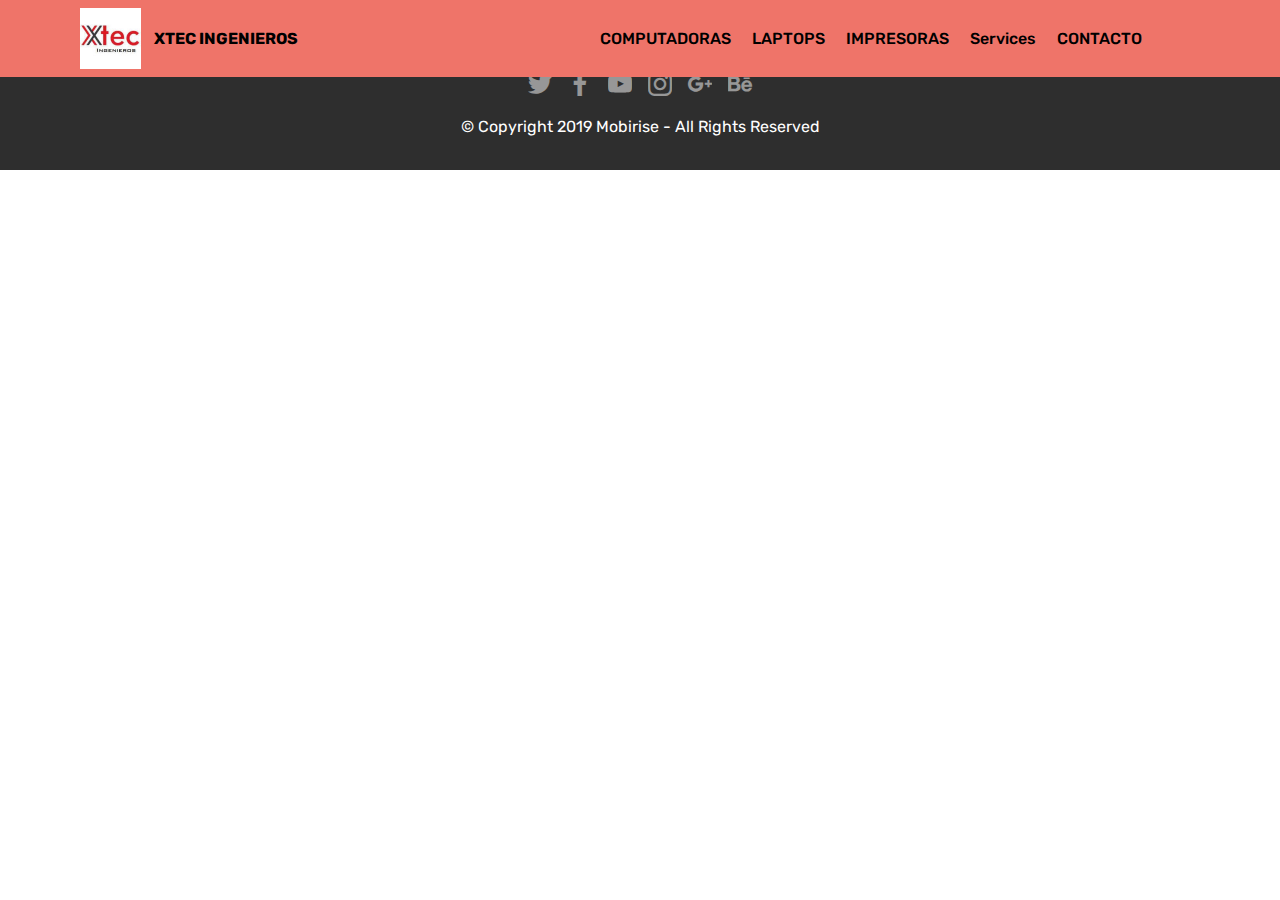
==== computadoras.html @ 7f94a7c6 "create github pages" ====
<!DOCTYPE html>
<html  >
<head>
  <!-- Site made with Mobirise Website Builder v4.10.1, https://mobirise.com -->
  <meta charset="UTF-8">
  <meta http-equiv="X-UA-Compatible" content="IE=edge">
  <meta name="generator" content="Mobirise v4.10.1, mobirise.com">
  <meta name="viewport" content="width=device-width, initial-scale=1, minimum-scale=1">
  <link rel="shortcut icon" href="assets/images/logo-122x122.jpg" type="image/x-icon">
  <meta name="description" content="">
  
  <title>computadoras</title>
  <link rel="stylesheet" href="assets/web/assets/mobirise-icons/mobirise-icons.css">
  <link rel="stylesheet" href="assets/tether/tether.min.css">
  <link rel="stylesheet" href="assets/bootstrap/css/bootstrap.min.css">
  <link rel="stylesheet" href="assets/bootstrap/css/bootstrap-grid.min.css">
  <link rel="stylesheet" href="assets/bootstrap/css/bootstrap-reboot.min.css">
  <link rel="stylesheet" href="assets/dropdown/css/style.css">
  <link rel="stylesheet" href="assets/socicon/css/styles.css">
  <link rel="stylesheet" href="assets/theme/css/style.css">
  <link rel="stylesheet" href="assets/mobirise/css/mbr-additional.css" type="text/css">
  
  
  
</head>
<body>
  <section class="menu cid-rCsMlyAyC5" once="menu" id="menu2-1j">

    

    <nav class="navbar navbar-expand beta-menu navbar-dropdown align-items-center navbar-fixed-top navbar-toggleable-sm">
        <button class="navbar-toggler navbar-toggler-right" type="button" data-toggle="collapse" data-target="#navbarSupportedContent" aria-controls="navbarSupportedContent" aria-expanded="false" aria-label="Toggle navigation">
            <div class="hamburger">
                <span></span>
                <span></span>
                <span></span>
                <span></span>
            </div>
        </button>
        <div class="menu-logo">
            <div class="navbar-brand">
                <span class="navbar-logo">
                    <a href="https://mobirise.co">
                        <img src="assets/images/logo-122x122.jpg" alt="Mobirise" title="" style="height: 3.8rem;">
                    </a>
                </span>
                <span class="navbar-caption-wrap"><a class="navbar-caption text-black display-4" href="https://mobirise.co">XTEC INGENIEROS</a></span>
            </div>
        </div>
        <div class="collapse navbar-collapse" id="navbarSupportedContent">
            <ul class="navbar-nav nav-dropdown nav-right" data-app-modern-menu="true"><li class="nav-item">
                    <a class="nav-link link text-black display-4" href="https://mobirise.co">COMPUTADORAS</a>
                </li><li class="nav-item"><a class="nav-link link text-black display-4" href="https://mobirise.co">LAPTOPS</a></li><li class="nav-item"><a class="nav-link link text-black display-4" href="https://mobirise.co">IMPRESORAS</a></li><li class="nav-item"><a class="nav-link link text-black display-4" href="https://mobirise.co">
                        Services
                    </a></li>
                <li class="nav-item">
                    <a class="nav-link link text-black display-4" href="https://mobirise.co">CONTACTO &nbsp; &nbsp; &nbsp; &nbsp; &nbsp; &nbsp;</a>
                </li></ul>
            
        </div>
    </nav>
</section>

<section class="engine"><a href="https://mobirise.info/z">best free css templates</a></section><section once="footers" class="cid-rCsZf7tpDG" id="footer7-1k">

    

    

    <div class="container">
        <div class="media-container-row align-center mbr-white">
            <div class="row row-links">
                <ul class="foot-menu">
                    
                    
                    
                    
                    
                <li class="foot-menu-item mbr-fonts-style display-7">
                        <a class="text-white mbr-bold" href="#" target="_blank">About us</a>
                    </li><li class="foot-menu-item mbr-fonts-style display-7">
                        <a class="text-white mbr-bold" href="#" target="_blank">Services</a>
                    </li><li class="foot-menu-item mbr-fonts-style display-7">
                        <a class="text-white mbr-bold" href="#" target="_blank">Get In Touch</a>
                    </li><li class="foot-menu-item mbr-fonts-style display-7">
                        <a class="text-white mbr-bold" href="#" target="_blank">Careers</a>
                    </li><li class="foot-menu-item mbr-fonts-style display-7">
                        <a class="text-white mbr-bold" href="#" target="_blank">Work</a>
                    </li></ul>
            </div>
            <div class="row social-row">
                <div class="social-list align-right pb-2">
                    
                    
                    
                    
                    
                    
                <div class="soc-item">
                        <a href="https://twitter.com/mobirise" target="_blank">
                            <span class="socicon-twitter socicon mbr-iconfont mbr-iconfont-social"></span>
                        </a>
                    </div><div class="soc-item">
                        <a href="https://www.facebook.com/pages/Mobirise/1616226671953247" target="_blank">
                            <span class="socicon-facebook socicon mbr-iconfont mbr-iconfont-social"></span>
                        </a>
                    </div><div class="soc-item">
                        <a href="https://www.youtube.com/c/mobirise" target="_blank">
                            <span class="socicon-youtube socicon mbr-iconfont mbr-iconfont-social"></span>
                        </a>
                    </div><div class="soc-item">
                        <a href="https://instagram.com/mobirise" target="_blank">
                            <span class="socicon-instagram socicon mbr-iconfont mbr-iconfont-social"></span>
                        </a>
                    </div><div class="soc-item">
                        <a href="https://plus.google.com/u/0/+Mobirise" target="_blank">
                            <span class="socicon-googleplus socicon mbr-iconfont mbr-iconfont-social"></span>
                        </a>
                    </div><div class="soc-item">
                        <a href="https://www.behance.net/Mobirise" target="_blank">
                            <span class="socicon-behance socicon mbr-iconfont mbr-iconfont-social"></span>
                        </a>
                    </div></div>
            </div>
            <div class="row row-copirayt">
                <p class="mbr-text mb-0 mbr-fonts-style mbr-white align-center display-7">
                    © Copyright 2019 Mobirise - All Rights Reserved
                </p>
            </div>
        </div>
    </div>
</section>


  <script src="assets/web/assets/jquery/jquery.min.js"></script>
  <script src="assets/popper/popper.min.js"></script>
  <script src="assets/tether/tether.min.js"></script>
  <script src="assets/bootstrap/js/bootstrap.min.js"></script>
  <script src="assets/smoothscroll/smooth-scroll.js"></script>
  <script src="assets/dropdown/js/script.min.js"></script>
  <script src="assets/touchswipe/jquery.touch-swipe.min.js"></script>
  <script src="assets/theme/js/script.js"></script>
  
  
</body>
</html>
---- assets/web/assets/mobirise-icons/mobirise-icons.css ----
@font-face {
  font-family: 'MobiriseIcons';
  src:  url('mobirise-icons.eot?spat4u');
  src:  url('mobirise-icons.eot?spat4u#iefix') format('embedded-opentype'),
    url('mobirise-icons.ttf?spat4u') format('truetype'),
    url('mobirise-icons.woff?spat4u') format('woff'),
    url('mobirise-icons.svg?spat4u#MobiriseIcons') format('svg');
  font-weight: normal;
  font-style: normal;
}

[class^="mbri-"], [class*=" mbri-"] {
  /* use !important to prevent issues with browser extensions that change fonts */
  font-family: MobiriseIcons !important;
  speak: none;
  font-style: normal;
  font-weight: normal;
  font-variant: normal;
  text-transform: none;
  line-height: 1;

  /* Better Font Rendering =========== */
  -webkit-font-smoothing: antialiased;
  -moz-osx-font-smoothing: grayscale;
}

.mbri-add-submenu:before {
  content: "\e900";
}
.mbri-alert:before {
  content: "\e901";
}
.mbri-align-center:before {
  content: "\e902";
}
.mbri-align-justify:before {
  content: "\e903";
}
.mbri-align-left:before {
  content: "\e904";
}
.mbri-align-right:before {
  content: "\e905";
}
.mbri-android:before {
  content: "\e906";
}
.mbri-apple:before {
  content: "\e907";
}
.mbri-arrow-down:before {
  content: "\e908";
}
.mbri-arrow-next:before {
  content: "\e909";
}
.mbri-arrow-prev:before {
  content: "\e90a";
}
.mbri-arrow-up:before {
  content: "\e90b";
}
.mbri-bold:before {
  content: "\e90c";
}
.mbri-bookmark:before {
  content: "\e90d";
}
.mbri-bootstrap:before {
  content: "\e90e";
}
.mbri-briefcase:before {
  content: "\e90f";
}
.mbri-browse:before {
  content: "\e910";
}
.mbri-bulleted-list:before {
  content: "\e911";
}
.mbri-calendar:before {
  content: "\e912";
}
.mbri-camera:before {
  content: "\e913";
}
.mbri-cart-add:before {
  content: "\e914";
}
.mbri-cart-full:before {
  content: "\e915";
}
.mbri-cash:before {
  content: "\e916";
}
.mbri-change-style:before {
  content: "\e917";
}
.mbri-chat:before {
  content: "\e918";
}
.mbri-clock:before {
  content: "\e919";
}
.mbri-close:before {
  content: "\e91a";
}
.mbri-cloud:before {
  content: "\e91b";
}
.mbri-code:before {
  content: "\e91c";
}
.mbri-contact-form:before {
  content: "\e91d";
}
.mbri-credit-card:before {
  content: "\e91e";
}
.mbri-cursor-click:before {
  content: "\e91f";
}
.mbri-cust-feedback:before {
  content: "\e920";
}
.mbri-database:before {
  content: "\e921";
}
.mbri-delivery:before {
  content: "\e922";
}
.mbri-desktop:before {
  content: "\e923";
}
.mbri-devices:before {
  content: "\e924";
}
.mbri-down:before {
  content: "\e925";
}
.mbri-download:before {
  content: "\e989";
}
.mbri-drag-n-drop:before {
  content: "\e927";
}
.mbri-drag-n-drop2:before {
  content: "\e928";
}
.mbri-edit:before {
  content: "\e929";
}
.mbri-edit2:before {
  content: "\e92a";
}
.mbri-error:before {
  content: "\e92b";
}
.mbri-extension:before {
  content: "\e92c";
}
.mbri-features:before {
  content: "\e92d";
}
.mbri-file:before {
  content: "\e92e";
}
.mbri-flag:before {
  content: "\e92f";
}
.mbri-folder:before {
  content: "\e930";
}
.mbri-gift:before {
  content: "\e931";
}
.mbri-github:before {
  content: "\e932";
}
.mbri-globe:before {
  content: "\e933";
}
.mbri-globe-2:before {
  content: "\e934";
}
.mbri-growing-chart:before {
  content: "\e935";
}
.mbri-hearth:before {
  content: "\e936";
}
.mbri-help:before {
  content: "\e937";
}
.mbri-home:before {
  content: "\e938";
}
.mbri-hot-cup:before {
  content: "\e939";
}
.mbri-idea:before {
  content: "\e93a";
}
.mbri-image-gallery:before {
  content: "\e93b";
}
.mbri-image-slider:before {
  content: "\e93c";
}
.mbri-info:before {
  content: "\e93d";
}
.mbri-italic:before {
  content: "\e93e";
}
.mbri-key:before {
  content: "\e93f";
}
.mbri-laptop:before {
  content: "\e940";
}
.mbri-layers:before {
  content: "\e941";
}
.mbri-left-right:before {
  content: "\e942";
}
.mbri-left:before {
  content: "\e943";
}
.mbri-letter:before {
  content: "\e944";
}
.mbri-like:before {
  content: "\e945";
}
.mbri-link:before {
  content: "\e946";
}
.mbri-lock:before {
  content: "\e947";
}
.mbri-login:before {
  content: "\e948";
}
.mbri-logout:before {
  content: "\e949";
}
.mbri-magic-stick:before {
  content: "\e94a";
}
.mbri-map-pin:before {
  content: "\e94b";
}
.mbri-menu:before {
  content: "\e94c";
}
.mbri-mobile:before {
  content: "\e94d";
}
.mbri-mobile2:before {
  content: "\e94e";
}
.mbri-mobirise:before {
  content: "\e94f";
}
.mbri-more-horizontal:before {
  content: "\e950";
}
.mbri-more-vertical:before {
  content: "\e951";
}
.mbri-music:before {
  content: "\e952";
}
.mbri-new-file:before {
  content: "\e953";
}
.mbri-numbered-list:before {
  content: "\e954";
}
.mbri-opened-folder:before {
  content: "\e955";
}
.mbri-pages:before {
  content: "\e956";
}
.mbri-paper-plane:before {
  content: "\e957";
}
.mbri-paperclip:before {
  content: "\e958";
}
.mbri-photo:before {
  content: "\e959";
}
.mbri-photos:before {
  content: "\e95a";
}
.mbri-pin:before {
  content: "\e95b";
}
.mbri-play:before {
  content: "\e95c";
}
.mbri-plus:before {
  content: "\e95d";
}
.mbri-preview:before {
  content: "\e95e";
}
.mbri-print:before {
  content: "\e95f";
}
.mbri-protect:before {
  content: "\e960";
}
.mbri-question:before {
  content: "\e961";
}
.mbri-quote-left:before {
  content: "\e962";
}
.mbri-quote-right:before {
  content: "\e963";
}
.mbri-refresh:before {
  content: "\e964";
}
.mbri-responsive:before {
  content: "\e965";
}
.mbri-right:before {
  content: "\e966";
}
.mbri-rocket:before {
  content: "\e967";
}
.mbri-sad-face:before {
  content: "\e968";
}
.mbri-sale:before {
  content: "\e969";
}
.mbri-save:before {
  content: "\e96a";
}
.mbri-search:before {
  content: "\e96b";
}
.mbri-setting:before {
  content: "\e96c";
}
.mbri-setting2:before {
  content: "\e96d";
}
.mbri-setting3:before {
  content: "\e96e";
}
.mbri-share:before {
  content: "\e96f";
}
.mbri-shopping-bag:before {
  content: "\e970";
}
.mbri-shopping-basket:before {
  content: "\e971";
}
.mbri-shopping-cart:before {
  content: "\e972";
}
.mbri-sites:before {
  content: "\e973";
}
.mbri-smile-face:before {
  content: "\e974";
}
.mbri-speed:before {
  content: "\e975";
}
.mbri-star:before {
  content: "\e976";
}
.mbri-success:before {
  content: "\e977";
}
.mbri-sun:before {
  content: "\e978";
}
.mbri-sun2:before {
  content: "\e979";
}
.mbri-tablet:before {
  content: "\e97a";
}
.mbri-tablet-vertical:before {
  content: "\e97b";
}
.mbri-target:before {
  content: "\e97c";
}
.mbri-timer:before {
  content: "\e97d";
}
.mbri-to-ftp:before {
  content: "\e97e";
}
.mbri-to-local-drive:before {
  content: "\e97f";
}
.mbri-touch-swipe:before {
  content: "\e980";
}
.mbri-touch:before {
  content: "\e981";
}
.mbri-trash:before {
  content: "\e982";
}
.mbri-underline:before {
  content: "\e983";
}
.mbri-unlink:before {
  content: "\e984";
}
.mbri-unlock:before {
  content: "\e985";
}
.mbri-up-down:before {
  content: "\e986";
}
.mbri-up:before {
  content: "\e987";
}
.mbri-update:before {
  content: "\e988";
}
.mbri-upload:before {
 content: "\e926"; 
}
.mbri-user:before {
  content: "\e98a";
}
.mbri-user2:before {
  content: "\e98b";
}
.mbri-users:before {
  content: "\e98c";
}
.mbri-video:before {
  content: "\e98d";
}
.mbri-video-play:before {
  content: "\e98e";
}
.mbri-watch:before {
  content: "\e98f";
}
.mbri-website-theme:before {
  content: "\e990";
}
.mbri-wifi:before {
  content: "\e991";
}
.mbri-windows:before {
  content: "\e992";
}
.mbri-zoom-out:before {
  content: "\e993";
}
.mbri-redo:before {
  content: "\e994";
}
.mbri-undo:before {
  content: "\e995";
}
---- assets/dropdown/css/style.css ----
.navbar-dropdown {
  left: 0;
  padding: 0;
  position: absolute;
  right: 0;
  top: 0;
  transition: all 0.45s ease;
  z-index: 1030;
  background: #282828; }
  .navbar-dropdown .navbar-logo {
    margin-right: 0.8rem;
    transition: margin 0.3s ease-in-out;
    vertical-align: middle; }
    .navbar-dropdown .navbar-logo img {
      height: 3.125rem;
      transition: all 0.3s ease-in-out; }
    .navbar-dropdown .navbar-logo.mbr-iconfont {
      font-size: 3.125rem;
      line-height: 3.125rem; }
  .navbar-dropdown .navbar-caption {
    font-weight: 700;
    white-space: normal;
    vertical-align: -4px;
    line-height: 3.125rem !important; }
    .navbar-dropdown .navbar-caption, .navbar-dropdown .navbar-caption:hover {
      color: inherit;
      text-decoration: none; }
  .navbar-dropdown .mbr-iconfont + .navbar-caption {
    vertical-align: -1px; }
  .navbar-dropdown.navbar-fixed-top {
    position: fixed; }
  .navbar-dropdown .navbar-brand span {
    vertical-align: -4px; }
  .navbar-dropdown.bg-color.transparent {
    background: none; }
  .navbar-dropdown.navbar-short .navbar-brand {
    padding: 0.625rem 0; }
    .navbar-dropdown.navbar-short .navbar-brand span {
      vertical-align: -1px; }
  .navbar-dropdown.navbar-short .navbar-caption {
    line-height: 2.375rem !important;
    vertical-align: -2px; }
  .navbar-dropdown.navbar-short .navbar-logo {
    margin-right: 0.5rem; }
    .navbar-dropdown.navbar-short .navbar-logo img {
      height: 2.375rem; }
    .navbar-dropdown.navbar-short .navbar-logo.mbr-iconfont {
      font-size: 2.375rem;
      line-height: 2.375rem; }
  .navbar-dropdown.navbar-short .mbr-table-cell {
    height: 3.625rem; }
  .navbar-dropdown .navbar-close {
    left: 0.6875rem;
    position: fixed;
    top: 0.75rem;
    z-index: 1000; }
  .navbar-dropdown .hamburger-icon {
    content: "";
    display: inline-block;
    vertical-align: middle;
    width: 16px;
    -webkit-box-shadow: 0 -6px 0 1px #282828,0 0 0 1px #282828,0 6px 0 1px #282828;
    -moz-box-shadow: 0 -6px 0 1px #282828,0 0 0 1px #282828,0 6px 0 1px #282828;
    box-shadow: 0 -6px 0 1px #282828,0 0 0 1px #282828,0 6px 0 1px #282828; }

.dropdown-menu .dropdown-toggle[data-toggle="dropdown-submenu"]::after {
  border-bottom: 0.35em solid transparent;
  border-left: 0.35em solid;
  border-right: 0;
  border-top: 0.35em solid transparent;
  margin-left: 0.3rem; }

.dropdown-menu .dropdown-item:focus {
  outline: 0; }

.nav-dropdown {
  font-size: 0.75rem;
  font-weight: 500;
  height: auto !important; }
  .nav-dropdown .nav-btn {
    padding-left: 1rem; }
  .nav-dropdown .link {
    margin: .667em 1.667em;
    font-weight: 500;
    padding: 0;
    transition: color .2s ease-in-out; }
    .nav-dropdown .link.dropdown-toggle {
      margin-right: 2.583em; }
      .nav-dropdown .link.dropdown-toggle::after {
        margin-left: .25rem;
        border-top: 0.35em solid;
        border-right: 0.35em solid transparent;
        border-left: 0.35em solid transparent;
        border-bottom: 0; }
      .nav-dropdown .link.dropdown-toggle[aria-expanded="true"] {
        margin: 0;
        padding: 0.667em 3.263em  0.667em 1.667em; }
  .nav-dropdown .link::after,
  .nav-dropdown .dropdown-item::after {
    color: inherit; }
  .nav-dropdown .btn {
    font-size: 0.75rem;
    font-weight: 700;
    letter-spacing: 0;
    margin-bottom: 0;
    padding-left: 1.25rem;
    padding-right: 1.25rem; }
  .nav-dropdown .dropdown-menu {
    border-radius: 0;
    border: 0;
    left: 0;
    margin: 0;
    padding-bottom: 1.25rem;
    padding-top: 1.25rem;
    position: relative; }
  .nav-dropdown .dropdown-submenu {
    margin-left: 0.125rem;
    top: 0; }
  .nav-dropdown .dropdown-item {
    font-weight: 500;
    line-height: 2;
    padding: 0.3846em 4.615em 0.3846em 1.5385em;
    position: relative;
    transition: color .2s ease-in-out, background-color .2s ease-in-out; }
    .nav-dropdown .dropdown-item::after {
      margin-top: -0.3077em;
      position: absolute;
      right: 1.1538em;
      top: 50%; }
    .nav-dropdown .dropdown-item:focus, .nav-dropdown .dropdown-item:hover {
      background: none; }

@media (max-width: 767px) {
  .nav-dropdown.navbar-toggleable-sm {
    bottom: 0;
    display: none;
    left: 0;
    overflow-x: hidden;
    position: fixed;
    top: 0;
    transform: translateX(-100%);
    -ms-transform: translateX(-100%);
    -webkit-transform: translateX(-100%);
    width: 18.75rem;
    z-index: 999; } }
.nav-dropdown.navbar-toggleable-xl {
  bottom: 0;
  display: none;
  left: 0;
  overflow-x: hidden;
  position: fixed;
  top: 0;
  transform: translateX(-100%);
  -ms-transform: translateX(-100%);
  -webkit-transform: translateX(-100%);
  width: 18.75rem;
  z-index: 999; }

.nav-dropdown-sm {
  display: block !important;
  overflow-x: hidden;
  overflow: auto;
  padding-top: 3.875rem; }
  .nav-dropdown-sm::after {
    content: "";
    display: block;
    height: 3rem;
    width: 100%; }
  .nav-dropdown-sm.collapse.in ~ .navbar-close {
    display: block !important; }
  .nav-dropdown-sm.collapsing, .nav-dropdown-sm.collapse.in {
    transform: translateX(0);
    -ms-transform: translateX(0);
    -webkit-transform: translateX(0);
    transition: all 0.25s ease-out;
    -webkit-transition: all 0.25s ease-out;
    background: #282828; }
  .nav-dropdown-sm.collapsing[aria-expanded="false"] {
    transform: translateX(-100%);
    -ms-transform: translateX(-100%);
    -webkit-transform: translateX(-100%); }
  .nav-dropdown-sm .nav-item {
    display: block;
    margin-left: 0 !important;
    padding-left: 0; }
  .nav-dropdown-sm .link,
  .nav-dropdown-sm .dropdown-item {
    border-top: 1px dotted rgba(255, 255, 255, 0.1);
    font-size: 0.8125rem;
    line-height: 1.6;
    margin: 0 !important;
    padding: 0.875rem 2.4rem 0.875rem 1.5625rem !important;
    position: relative;
    white-space: normal; }
    .nav-dropdown-sm .link:focus, .nav-dropdown-sm .link:hover,
    .nav-dropdown-sm .dropdown-item:focus,
    .nav-dropdown-sm .dropdown-item:hover {
      background: rgba(0, 0, 0, 0.2) !important;
      color: #c0a375; }
  .nav-dropdown-sm .nav-btn {
    position: relative;
    padding: 1.5625rem 1.5625rem 0 1.5625rem; }
    .nav-dropdown-sm .nav-btn::before {
      border-top: 1px dotted rgba(255, 255, 255, 0.1);
      content: "";
      left: 0;
      position: absolute;
      top: 0;
      width: 100%; }
    .nav-dropdown-sm .nav-btn + .nav-btn {
      padding-top: 0.625rem; }
      .nav-dropdown-sm .nav-btn + .nav-btn::before {
        display: none; }
  .nav-dropdown-sm .btn {
    padding: 0.625rem 0; }
  .nav-dropdown-sm .dropdown-toggle[data-toggle="dropdown-submenu"]::after {
    margin-left: .25rem;
    border-top: 0.35em solid;
    border-right: 0.35em solid transparent;
    border-left: 0.35em solid transparent;
    border-bottom: 0; }
  .nav-dropdown-sm .dropdown-toggle[data-toggle="dropdown-submenu"][aria-expanded="true"]::after {
    border-top: 0;
    border-right: 0.35em solid transparent;
    border-left: 0.35em solid transparent;
    border-bottom: 0.35em solid; }
  .nav-dropdown-sm .dropdown-menu {
    margin: 0;
    padding: 0;
    position: relative;
    top: 0;
    left: 0;
    width: 100%;
    border: 0;
    float: none;
    border-radius: 0;
    background: none; }
  .nav-dropdown-sm .dropdown-submenu {
    left: 100%;
    margin-left: 0.125rem;
    margin-top: -1.25rem;
    top: 0; }

.navbar-toggleable-sm .nav-dropdown .dropdown-menu {
  position: absolute; }

.navbar-toggleable-sm .nav-dropdown .dropdown-submenu {
  left: 100%;
  margin-left: 0.125rem;
  margin-top: -1.25rem;
  top: 0; }

.navbar-toggleable-sm.opened .nav-dropdown .dropdown-menu {
  position: relative; }

.navbar-toggleable-sm.opened .nav-dropdown .dropdown-submenu {
  left: 0;
  margin-left: 00rem;
  margin-top: 0rem;
  top: 0; }

.is-builder .nav-dropdown.collapsing {
  transition: none !important; }

/*# sourceMappingURL=style.css.map */
---- assets/socicon/css/styles.css ----
@charset "UTF-8";

@font-face {
  font-family: "socicon";
  src:url("../fonts/socicon.eot");
  src:url("../fonts/socicon.eot?#iefix") format("embedded-opentype"),
    url("../fonts/socicon.woff") format("woff"),
    url("../fonts/socicon.ttf") format("truetype"),
    url("../fonts/socicon.svg#socicon") format("svg");
  font-weight: normal;
  font-style: normal;

}

[data-icon]:before {
  font-family: "socicon" !important;
  content: attr(data-icon);
  font-style: normal !important;
  font-weight: normal !important;
  font-variant: normal !important;
  text-transform: none !important;
  speak: none;
  line-height: 1;
  -webkit-font-smoothing: antialiased;
  -moz-osx-font-smoothing: grayscale;
}

[class^="socicon-"]:before,
[class*=" socicon-"]:before {
  font-family: "socicon" !important;
  font-style: normal !important;
  font-weight: normal !important;
  font-variant: normal !important;
  text-transform: none !important;
  speak: none;
  line-height: 1;
  -webkit-font-smoothing: antialiased;
  -moz-osx-font-smoothing: grayscale;
}

.socicon-modelmayhem:before {
  content: "\e000";
}
.socicon-mixcloud:before {
  content: "\e001";
}
.socicon-drupal:before {
  content: "\e002";
}
.socicon-swarm:before {
  content: "\e003";
}
.socicon-istock:before {
  content: "\e004";
}
.socicon-yammer:before {
  content: "\e005";
}
.socicon-ello:before {
  content: "\e006";
}
.socicon-stackoverflow:before {
  content: "\e007";
}
.socicon-persona:before {
  content: "\e008";
}
.socicon-triplej:before {
  content: "\e009";
}
.socicon-houzz:before {
  content: "\e00a";
}
.socicon-rss:before {
  content: "\e00b";
}
.socicon-paypal:before {
  content: "\e00c";
}
.socicon-odnoklassniki:before {
  content: "\e00d";
}
.socicon-airbnb:before {
  content: "\e00e";
}
.socicon-periscope:before {
  content: "\e00f";
}
.socicon-outlook:before {
  content: "\e010";
}
.socicon-coderwall:before {
  content: "\e011";
}
.socicon-tripadvisor:before {
  content: "\e012";
}
.socicon-appnet:before {
  content: "\e013";
}
.socicon-goodreads:before {
  content: "\e014";
}
.socicon-tripit:before {
  content: "\e015";
}
.socicon-lanyrd:before {
  content: "\e016";
}
.socicon-slideshare:before {
  content: "\e017";
}
.socicon-buffer:before {
  content: "\e018";
}
.socicon-disqus:before {
  content: "\e019";
}
.socicon-vkontakte:before {
  content: "\e01a";
}
.socicon-whatsapp:before {
  content: "\e01b";
}
.socicon-patreon:before {
  content: "\e01c";
}
.socicon-storehouse:before {
  content: "\e01d";
}
.socicon-pocket:before {
  content: "\e01e";
}
.socicon-mail:before {
  content: "\e01f";
}
.socicon-blogger:before {
  content: "\e020";
}
.socicon-technorati:before {
  content: "\e021";
}
.socicon-reddit:before {
  content: "\e022";
}
.socicon-dribbble:before {
  content: "\e023";
}
.socicon-stumbleupon:before {
  content: "\e024";
}
.socicon-digg:before {
  content: "\e025";
}
.socicon-envato:before {
  content: "\e026";
}
.socicon-behance:before {
  content: "\e027";
}
.socicon-delicious:before {
  content: "\e028";
}
.socicon-deviantart:before {
  content: "\e029";
}
.socicon-forrst:before {
  content: "\e02a";
}
.socicon-play:before {
  content: "\e02b";
}
.socicon-zerply:before {
  content: "\e02c";
}
.socicon-wikipedia:before {
  content: "\e02d";
}
.socicon-apple:before {
  content: "\e02e";
}
.socicon-flattr:before {
  content: "\e02f";
}
.socicon-github:before {
  content: "\e030";
}
.socicon-renren:before {
  content: "\e031";
}
.socicon-friendfeed:before {
  content: "\e032";
}
.socicon-newsvine:before {
  content: "\e033";
}
.socicon-identica:before {
  content: "\e034";
}
.socicon-bebo:before {
  content: "\e035";
}
.socicon-zynga:before {
  content: "\e036";
}
.socicon-steam:before {
  content: "\e037";
}
.socicon-xbox:before {
  content: "\e038";
}
.socicon-windows:before {
  content: "\e039";
}
.socicon-qq:before {
  content: "\e03a";
}
.socicon-douban:before {
  content: "\e03b";
}
.socicon-meetup:before {
  content: "\e03c";
}
.socicon-playstation:before {
  content: "\e03d";
}
.socicon-android:before {
  content: "\e03e";
}
.socicon-snapchat:before {
  content: "\e03f";
}
.socicon-twitter:before {
  content: "\e040";
}
.socicon-facebook:before {
  content: "\e041";
}
.socicon-googleplus:before {
  content: "\e042";
}
.socicon-pinterest:before {
  content: "\e043";
}
.socicon-foursquare:before {
  content: "\e044";
}
.socicon-yahoo:before {
  content: "\e045";
}
.socicon-skype:before {
  content: "\e046";
}
.socicon-yelp:before {
  content: "\e047";
}
.socicon-feedburner:before {
  content: "\e048";
}
.socicon-linkedin:before {
  content: "\e049";
}
.socicon-viadeo:before {
  content: "\e04a";
}
.socicon-xing:before {
  content: "\e04b";
}
.socicon-myspace:before {
  content: "\e04c";
}
.socicon-soundcloud:before {
  content: "\e04d";
}
.socicon-spotify:before {
  content: "\e04e";
}
.socicon-grooveshark:before {
  content: "\e04f";
}
.socicon-lastfm:before {
  content: "\e050";
}
.socicon-youtube:before {
  content: "\e051";
}
.socicon-vimeo:before {
  content: "\e052";
}
.socicon-dailymotion:before {
  content: "\e053";
}
.socicon-vine:before {
  content: "\e054";
}
.socicon-flickr:before {
  content: "\e055";
}
.socicon-500px:before {
  content: "\e056";
}
.socicon-wordpress:before {
  content: "\e058";
}
.socicon-tumblr:before {
  content: "\e059";
}
.socicon-twitch:before {
  content: "\e05a";
}
.socicon-8tracks:before {
  content: "\e05b";
}
.socicon-amazon:before {
  content: "\e05c";
}
.socicon-icq:before {
  content: "\e05d";
}
.socicon-smugmug:before {
  content: "\e05e";
}
.socicon-ravelry:before {
  content: "\e05f";
}
.socicon-weibo:before {
  content: "\e060";
}
.socicon-baidu:before {
  content: "\e061";
}
.socicon-angellist:before {
  content: "\e062";
}
.socicon-ebay:before {
  content: "\e063";
}
.socicon-imdb:before {
  content: "\e064";
}
.socicon-stayfriends:before {
  content: "\e065";
}
.socicon-residentadvisor:before {
  content: "\e066";
}
.socicon-google:before {
  content: "\e067";
}
.socicon-yandex:before {
  content: "\e068";
}
.socicon-sharethis:before {
  content: "\e069";
}
.socicon-bandcamp:before {
  content: "\e06a";
}
.socicon-itunes:before {
  content: "\e06b";
}
.socicon-deezer:before {
  content: "\e06c";
}
.socicon-telegram:before {
  content: "\e06e";
}
.socicon-openid:before {
  content: "\e06f";
}
.socicon-amplement:before {
  content: "\e070";
}
.socicon-viber:before {
  content: "\e071";
}
.socicon-zomato:before {
  content: "\e072";
}
.socicon-draugiem:before {
  content: "\e074";
}
.socicon-endomodo:before {
  content: "\e075";
}
.socicon-filmweb:before {
  content: "\e076";
}
.socicon-stackexchange:before {
  content: "\e077";
}
.socicon-wykop:before {
  content: "\e078";
}
.socicon-teamspeak:before {
  content: "\e079";
}
.socicon-teamviewer:before {
  content: "\e07a";
}
.socicon-ventrilo:before {
  content: "\e07b";
}
.socicon-younow:before {
  content: "\e07c";
}
.socicon-raidcall:before {
  content: "\e07d";
}
.socicon-mumble:before {
  content: "\e07e";
}
.socicon-medium:before {
  content: "\e06d";
}
.socicon-bebee:before {
  content: "\e07f";
}
.socicon-hitbox:before {
  content: "\e080";
}
.socicon-reverbnation:before {
  content: "\e081";
}
.socicon-formulr:before {
  content: "\e082";
}
.socicon-instagram:before {
  content: "\e057";
}
.socicon-battlenet:before {
  content: "\e083";
}
.socicon-chrome:before {
  content: "\e084";
}
.socicon-discord:before {
  content: "\e086";
}
.socicon-issuu:before {
  content: "\e087";
}
.socicon-macos:before {
  content: "\e088";
}
.socicon-firefox:before {
  content: "\e089";
}
.socicon-opera:before {
  content: "\e08d";
}
.socicon-keybase:before {
  content: "\e090";
}
.socicon-alliance:before {
  content: "\e091";
}
.socicon-livejournal:before {
  content: "\e092";
}
.socicon-googlephotos:before {
  content: "\e093";
}
.socicon-horde:before {
  content: "\e094";
}
.socicon-etsy:before {
  content: "\e095";
}
.socicon-zapier:before {
  content: "\e096";
}
.socicon-google-scholar:before {
  content: "\e097";
}
.socicon-researchgate:before {
  content: "\e098";
}
.socicon-wechat:before {
  content: "\e099";
}
.socicon-strava:before {
  content: "\e09a";
}
.socicon-line:before {
  content: "\e09b";
}
.socicon-lyft:before {
  content: "\e09c";
}
.socicon-uber:before {
  content: "\e09d";
}
.socicon-songkick:before {
  content: "\e09e";
}
.socicon-viewbug:before {
  content: "\e09f";
}
.socicon-googlegroups:before {
  content: "\e0a0";
}
.socicon-quora:before {
  content: "\e073";
}
.socicon-diablo:before {
  content: "\e085";
}
.socicon-blizzard:before {
  content: "\e0a1";
}
.socicon-hearthstone:before {
  content: "\e08b";
}
.socicon-heroes:before {
  content: "\e08a";
}
.socicon-overwatch:before {
  content: "\e08c";
}
.socicon-warcraft:before {
  content: "\e08e";
}
.socicon-starcraft:before {
  content: "\e08f";
}
.socicon-beam:before {
  content: "\e0a2";
}
.socicon-curse:before {
  content: "\e0a3";
}
.socicon-player:before {
  content: "\e0a4";
}
.socicon-streamjar:before {
  content: "\e0a5";
}
.socicon-nintendo:before {
  content: "\e0a6";
}
.socicon-hellocoton:before {
  content: "\e0a7";
}
---- assets/theme/css/style.css ----
/*!
 * Mobirise v4 theme (https://mobirise.com/)
 * Copyright 2017 Mobirise
 */section{background-color:#eeeeee}section,.container,.container-fluid{position:relative;word-wrap:break-word}a.mbr-iconfont:hover{text-decoration:none}.article .lead p,.article .lead ul,.article .lead ol,.article .lead pre,.article .lead blockquote{margin-bottom:0}a{font-style:normal;font-weight:400;cursor:pointer}a,a:hover{text-decoration:none}figure{margin-bottom:0}body{color:#232323}h1,h2,h3,h4,h5,h6,.h1,.h2,.h3,.h4,.h5,.h6,.display-1,.display-2,.display-3,.display-4{line-height:1;word-break:break-word;word-wrap:break-word}b,strong{font-weight:bold}blockquote{padding:10px 0 10px 20px;position:relative;border-left:2px solid;border-color:#ff3366}input:-webkit-autofill,input:-webkit-autofill:hover,input:-webkit-autofill:focus,input:-webkit-autofill:active{transition-delay:9999s;transition-property:background-color, color}textarea[type="hidden"]{display:none}body{position:relative}section{background-position:50% 50%;background-repeat:no-repeat;background-size:cover}section .mbr-background-video,section .mbr-background-video-preview{position:absolute;bottom:0;left:0;right:0;top:0}.hidden{visibility:hidden}.mbr-z-index20{z-index:20}/*! Base colors */.mbr-white{color:#ffffff}.mbr-black{color:#000000}.mbr-bg-white{background-color:#ffffff}.mbr-bg-black{background-color:#000000}/*! Text-aligns */.align-left{text-align:left}.align-center{text-align:center}.align-right{text-align:right}@media (max-width: 767px){.align-left,.align-center,.align-right,.mbr-section-btn,.mbr-section-title{text-align:center}}/*! Font-weight  */.mbr-light{font-weight:300}.mbr-regular{font-weight:400}.mbr-semibold{font-weight:500}.mbr-bold{font-weight:700}/*! Media  */.media-size-item{-webkit-flex:1 1 auto;-moz-flex:1 1 auto;-ms-flex:1 1 auto;-o-flex:1 1 auto;flex:1 1 auto}.media-content{-webkit-flex-basis:100%;flex-basis:100%}.media-container-row{display:-ms-flexbox;display:-webkit-flex;display:flex;-webkit-flex-direction:row;-ms-flex-direction:row;flex-direction:row;-webkit-flex-wrap:wrap;-ms-flex-wrap:wrap;flex-wrap:wrap;-webkit-justify-content:center;-ms-flex-pack:center;justify-content:center;-webkit-align-content:center;-ms-flex-line-pack:center;align-content:center;-webkit-align-items:start;-ms-flex-align:start;align-items:start}.media-container-row .media-size-item{width:400px}.media-container-column{display:-ms-flexbox;display:-webkit-flex;display:flex;-webkit-flex-direction:column;-ms-flex-direction:column;flex-direction:column;-webkit-flex-wrap:wrap;-ms-flex-wrap:wrap;flex-wrap:wrap;-webkit-justify-content:center;-ms-flex-pack:center;justify-content:center;-webkit-align-content:center;-ms-flex-line-pack:center;align-content:center;-webkit-align-items:stretch;-ms-flex-align:stretch;align-items:stretch}.media-container-column>*{width:100%}@media (min-width: 992px){.media-container-row{-webkit-flex-wrap:nowrap;-ms-flex-wrap:nowrap;flex-wrap:nowrap}}figure{overflow:hidden}figure[mbr-media-size]{transition:width 0.1s}.mbr-figure img,.mbr-figure iframe{display:block;width:100%}.card{background-color:transparent;border:none}.card-box{flex:0 0 100%}.card-img{text-align:center;flex-shrink:0;-webkit-flex-shrink:0}.media{max-width:100%;margin:0 auto}.mbr-figure{-ms-flex-item-align:center;-ms-grid-row-align:center;-webkit-align-self:center;align-self:center}.media-container>div{max-width:100%}.mbr-figure img,.card-img img{width:100%}@media (max-width: 991px){.media-size-item{width:auto !important}.media{width:auto}.mbr-figure{width:100% !important}}/*! Buttons */.mbr-section-btn{margin-left:-.25rem;margin-right:-.25rem;font-size:0}nav .mbr-section-btn{margin-left:0rem;margin-right:0rem}/*! Btn icon margin */.btn .mbr-iconfont,.btn.btn-sm .mbr-iconfont{cursor:pointer;margin-right:0.5rem}.btn.btn-md .mbr-iconfont,.btn.btn-md .mbr-iconfont{margin-right:0.8rem}.mbr-regular{font-weight:400}.mbr-semibold{font-weight:500}.mbr-bold{font-weight:700}[type="submit"]{-webkit-appearance:none}/*! Full-screen */.mbr-fullscreen .mbr-overlay{min-height:100vh}.mbr-fullscreen{display:flex;display:-webkit-flex;display:-moz-flex;display:-ms-flex;display:-o-flex;align-items:center;-webkit-align-items:center;min-height:100vh;padding-top:3rem;padding-bottom:3rem}/*! Map */.map{height:25rem;position:relative}.map iframe{width:100%;height:100%}.form-asterisk{font-family:initial;position:absolute;top:-2px;font-weight:normal}/*! Scroll to top arrow */.mbr-arrow-up{bottom:25px;right:90px;position:fixed;text-align:right;z-index:5000;color:#ffffff;font-size:32px;transform:rotate(180deg);-webkit-transform:rotate(180deg)}.mbr-arrow-up a{background:rgba(0,0,0,0.2);border-radius:3px;color:#fff;display:inline-block;height:60px;width:60px;outline-style:none !important;position:relative;text-decoration:none;transition:all .3s ease-in-out;cursor:pointer;text-align:center}.mbr-arrow-up a:hover{background-color:rgba(0,0,0,0.4)}.mbr-arrow-up a i{line-height:60px}.mbr-arrow-up-icon{display:block;color:#fff}.mbr-arrow-up-icon::before{content:"\203a";display:inline-block;font-family:serif;font-size:32px;line-height:1;font-style:normal;position:relative;top:6px;left:-4px;-webkit-transform:rotate(-90deg);transform:rotate(-90deg)}/*! Arrow Down */.mbr-arrow{position:absolute;bottom:45px;left:50%;width:60px;height:60px;cursor:pointer;background-color:rgba(80,80,80,0.5);border-radius:50%;-webkit-transform:translateX(-50%);transform:translateX(-50%)}.mbr-arrow>a{display:inline-block;text-decoration:none;outline-style:none;-webkit-animation:arrowdown 1.7s ease-in-out infinite;animation:arrowdown 1.7s ease-in-out infinite}.mbr-arrow>a>i{position:absolute;top:-2px;left:15px;font-size:2rem}@keyframes arrowdown{0%{transform:translateY(0px);-webkit-transform:translateY(0px)}50%{transform:translateY(-5px);-webkit-transform:translateY(-5px)}100%{transform:translateY(0px);-webkit-transform:translateY(0px)}}@-webkit-keyframes arrowdown{0%{transform:translateY(0px);-webkit-transform:translateY(0px)}50%{transform:translateY(-5px);-webkit-transform:translateY(-5px)}100%{transform:translateY(0px);-webkit-transform:translateY(0px)}}@media (max-width: 500px){.mbr-arrow-up{left:50%;right:auto;transform:translateX(-50%) rotate(180deg);-webkit-transform:translateX(-50%) rotate(180deg)}}@keyframes gradient-animation{from{background-position:0% 100%;animation-timing-function:ease-in-out}to{background-position:100% 0%;animation-timing-function:ease-in-out}}@-webkit-keyframes gradient-animation{from{background-position:0% 100%;animation-timing-function:ease-in-out}to{background-position:100% 0%;animation-timing-function:ease-in-out}}.bg-gradient{background-size:200% 200%;animation:gradient-animation 5s infinite alternate;-webkit-animation:gradient-animation 5s infinite alternate}.menu .navbar-brand{display:-webkit-flex}.menu .navbar-brand span{display:flex;display:-webkit-flex}.menu .navbar-brand .navbar-caption-wrap{display:-webkit-flex}.menu .navbar-brand .navbar-logo img{display:-webkit-flex}@media (min-width: 768px) and (max-width: 991px){.menu .navbar-toggleable-sm .navbar-nav{display:-webkit-box;display:-webkit-flex;display:-ms-flexbox}}@media (max-width: 991px){.menu .navbar-collapse{max-height:93.5vh}.menu .navbar-collapse.show{overflow:auto}}@media (min-width: 992px){.menu .navbar-nav.nav-dropdown{display:-webkit-flex}.menu .navbar-toggleable-sm .navbar-collapse{display:-webkit-flex !important}.menu .collapsed .navbar-collapse{max-height:93.5vh}.menu .collapsed .navbar-collapse.show{overflow:auto}}@media (max-width: 767px){.menu .navbar-collapse{max-height:80vh}}.navbar{display:-webkit-flex;-webkit-flex-wrap:wrap;-webkit-align-items:center;-webkit-justify-content:space-between}.navbar-collapse{-webkit-flex-basis:100%;-webkit-flex-grow:1;-webkit-align-items:center}.nav-dropdown .link{padding:.667em 1.667em !important;margin:0 !important}.nav{display:-webkit-flex;-webkit-flex-wrap:wrap}.row{display:-webkit-flex;-webkit-flex-wrap:wrap}.justify-content-center{-webkit-justify-content:center}.form-inline{display:-webkit-flex;-webkit-flex-flow:row wrap;-webkit-align-items:center}.card-wrapper{-webkit-flex:1}.carousel-control{z-index:10;display:-webkit-flex;-webkit-align-items:center;-webkit-justify-content:center}.carousel-controls{display:-webkit-flex}.media{display:-webkit-flex}.form-group:focus{outline:none}.jq-selectbox__select{padding:1.07em .5em;position:absolute;top:0;left:0;width:100%}.jq-selectbox__dropdown{position:absolute;top:100% !important;left:0 !important;width:100% !important}.jq-selectbox__trigger-arrow{transform:translateY(-50%)}.jq-selectbox li{padding:1.07em .5em}.modal-dialog,.modal-content{height:100%}.modal-dialog .carousel-inner{height:100%;height:-webkit-fill-available;height:fill-available}.carousel-item{text-align:center}.carousel-item img{margin:auto}
.engine {
	position: absolute;
	text-indent: -2400px;
	text-align: center;
	padding: 0;
	top: 0;
	left: -2400px;
}
---- assets/mobirise/css/mbr-additional.css ----
@import url(https://fonts.googleapis.com/css?family=Rubik:300,300i,400,400i,500,500i,700,700i,900,900i);





body {
  font-style: normal;
  line-height: 1.5;
}
.mbr-section-title {
  font-style: normal;
  line-height: 1.2;
}
.mbr-section-subtitle {
  line-height: 1.3;
}
.mbr-text {
  font-style: normal;
  line-height: 1.6;
}
.display-1 {
  font-family: 'Rubik', sans-serif;
  font-size: 4.25rem;
}
.display-1 > .mbr-iconfont {
  font-size: 6.8rem;
}
.display-2 {
  font-family: 'Rubik', sans-serif;
  font-size: 1.8rem;
}
.display-2 > .mbr-iconfont {
  font-size: 2.88rem;
}
.display-4 {
  font-family: 'Rubik', sans-serif;
  font-size: 1rem;
}
.display-4 > .mbr-iconfont {
  font-size: 1.6rem;
}
.display-5 {
  font-family: 'Rubik', sans-serif;
  font-size: 1.5rem;
}
.display-5 > .mbr-iconfont {
  font-size: 2.4rem;
}
.display-7 {
  font-family: 'Rubik', sans-serif;
  font-size: 1rem;
}
.display-7 > .mbr-iconfont {
  font-size: 1.6rem;
}
/* ---- Fluid typography for mobile devices ---- */
/* 1.4 - font scale ratio ( bootstrap == 1.42857 ) */
/* 100vw - current viewport width */
/* (48 - 20)  48 == 48rem == 768px, 20 == 20rem == 320px(minimal supported viewport) */
/* 0.65 - min scale variable, may vary */
@media (max-width: 768px) {
  .display-1 {
    font-size: 3.4rem;
    font-size: calc( 2.1374999999999997rem + (4.25 - 2.1374999999999997) * ((100vw - 20rem) / (48 - 20)));
    line-height: calc( 1.4 * (2.1374999999999997rem + (4.25 - 2.1374999999999997) * ((100vw - 20rem) / (48 - 20))));
  }
  .display-2 {
    font-size: 1.44rem;
    font-size: calc( 1.28rem + (1.8 - 1.28) * ((100vw - 20rem) / (48 - 20)));
    line-height: calc( 1.4 * (1.28rem + (1.8 - 1.28) * ((100vw - 20rem) / (48 - 20))));
  }
  .display-4 {
    font-size: 0.8rem;
    font-size: calc( 1rem + (1 - 1) * ((100vw - 20rem) / (48 - 20)));
    line-height: calc( 1.4 * (1rem + (1 - 1) * ((100vw - 20rem) / (48 - 20))));
  }
  .display-5 {
    font-size: 1.2rem;
    font-size: calc( 1.175rem + (1.5 - 1.175) * ((100vw - 20rem) / (48 - 20)));
    line-height: calc( 1.4 * (1.175rem + (1.5 - 1.175) * ((100vw - 20rem) / (48 - 20))));
  }
}
/* Buttons */
.btn {
  font-weight: 500;
  border-width: 2px;
  font-style: normal;
  letter-spacing: 1px;
  margin: .4rem .8rem;
  white-space: normal;
  -webkit-transition: all 0.3s ease-in-out;
  -moz-transition: all 0.3s ease-in-out;
  transition: all 0.3s ease-in-out;
  display: inline-flex;
  align-items: center;
  justify-content: center;
  word-break: break-word;
  -webkit-align-items: center;
  -webkit-justify-content: center;
  display: -webkit-inline-flex;
  padding: 1rem 3rem;
  border-radius: 3px;
}
.btn-sm {
  font-weight: 500;
  letter-spacing: 1px;
  -webkit-transition: all 0.3s ease-in-out;
  -moz-transition: all 0.3s ease-in-out;
  transition: all 0.3s ease-in-out;
  padding: 0.6rem 1.5rem;
  border-radius: 3px;
}
.btn-md {
  font-weight: 500;
  letter-spacing: 1px;
  margin: .4rem .8rem !important;
  -webkit-transition: all 0.3s ease-in-out;
  -moz-transition: all 0.3s ease-in-out;
  transition: all 0.3s ease-in-out;
  padding: 1rem 3rem;
  border-radius: 3px;
}
.btn-lg {
  font-weight: 500;
  letter-spacing: 1px;
  margin: .4rem .8rem !important;
  -webkit-transition: all 0.3s ease-in-out;
  -moz-transition: all 0.3s ease-in-out;
  transition: all 0.3s ease-in-out;
  padding: 1.2rem 3.2rem;
  border-radius: 3px;
}
.bg-primary {
  background-color: #149dcc !important;
}
.bg-success {
  background-color: #f7ed4a !important;
}
.bg-info {
  background-color: #82786e !important;
}
.bg-warning {
  background-color: #879a9f !important;
}
.bg-danger {
  background-color: #b1a374 !important;
}
.btn-primary,
.btn-primary:active {
  background-color: #149dcc !important;
  border-color: #149dcc !important;
  color: #ffffff !important;
}
.btn-primary:hover,
.btn-primary:focus,
.btn-primary.focus,
.btn-primary.active {
  color: #ffffff !important;
  background-color: #0d6786 !important;
  border-color: #0d6786 !important;
}
.btn-primary.disabled,
.btn-primary:disabled {
  color: #ffffff !important;
  background-color: #0d6786 !important;
  border-color: #0d6786 !important;
}
.btn-secondary,
.btn-secondary:active {
  background-color: #e25549 !important;
  border-color: #e25549 !important;
  color: #ffffff !important;
}
.btn-secondary:hover,
.btn-secondary:focus,
.btn-secondary.focus,
.btn-secondary.active {
  color: #ffffff !important;
  background-color: #c02b1f !important;
  border-color: #c02b1f !important;
}
.btn-secondary.disabled,
.btn-secondary:disabled {
  color: #ffffff !important;
  background-color: #c02b1f !important;
  border-color: #c02b1f !important;
}
.btn-info,
.btn-info:active {
  background-color: #82786e !important;
  border-color: #82786e !important;
  color: #ffffff !important;
}
.btn-info:hover,
.btn-info:focus,
.btn-info.focus,
.btn-info.active {
  color: #ffffff !important;
  background-color: #59524b !important;
  border-color: #59524b !important;
}
.btn-info.disabled,
.btn-info:disabled {
  color: #ffffff !important;
  background-color: #59524b !important;
  border-color: #59524b !important;
}
.btn-success,
.btn-success:active {
  background-color: #f7ed4a !important;
  border-color: #f7ed4a !important;
  color: #3f3c03 !important;
}
.btn-success:hover,
.btn-success:focus,
.btn-success.focus,
.btn-success.active {
  color: #3f3c03 !important;
  background-color: #eadd0a !important;
  border-color: #eadd0a !important;
}
.btn-success.disabled,
.btn-success:disabled {
  color: #3f3c03 !important;
  background-color: #eadd0a !important;
  border-color: #eadd0a !important;
}
.btn-warning,
.btn-warning:active {
  background-color: #879a9f !important;
  border-color: #879a9f !important;
  color: #ffffff !important;
}
.btn-warning:hover,
.btn-warning:focus,
.btn-warning.focus,
.btn-warning.active {
  color: #ffffff !important;
  background-color: #617479 !important;
  border-color: #617479 !important;
}
.btn-warning.disabled,
.btn-warning:disabled {
  color: #ffffff !important;
  background-color: #617479 !important;
  border-color: #617479 !important;
}
.btn-danger,
.btn-danger:active {
  background-color: #b1a374 !important;
  border-color: #b1a374 !important;
  color: #ffffff !important;
}
.btn-danger:hover,
.btn-danger:focus,
.btn-danger.focus,
.btn-danger.active {
  color: #ffffff !important;
  background-color: #8b7d4e !important;
  border-color: #8b7d4e !important;
}
.btn-danger.disabled,
.btn-danger:disabled {
  color: #ffffff !important;
  background-color: #8b7d4e !important;
  border-color: #8b7d4e !important;
}
.btn-white {
  color: #333333 !important;
}
.btn-white,
.btn-white:active {
  background-color: #ffffff !important;
  border-color: #ffffff !important;
  color: #808080 !important;
}
.btn-white:hover,
.btn-white:focus,
.btn-white.focus,
.btn-white.active {
  color: #808080 !important;
  background-color: #d9d9d9 !important;
  border-color: #d9d9d9 !important;
}
.btn-white.disabled,
.btn-white:disabled {
  color: #808080 !important;
  background-color: #d9d9d9 !important;
  border-color: #d9d9d9 !important;
}
.btn-black,
.btn-black:active {
  background-color: #333333 !important;
  border-color: #333333 !important;
  color: #ffffff !important;
}
.btn-black:hover,
.btn-black:focus,
.btn-black.focus,
.btn-black.active {
  color: #ffffff !important;
  background-color: #0d0d0d !important;
  border-color: #0d0d0d !important;
}
.btn-black.disabled,
.btn-black:disabled {
  color: #ffffff !important;
  background-color: #0d0d0d !important;
  border-color: #0d0d0d !important;
}
.btn-primary-outline,
.btn-primary-outline:active {
  background: none;
  border-color: #0b566f;
  color: #0b566f;
}
.btn-primary-outline:hover,
.btn-primary-outline:focus,
.btn-primary-outline.focus,
.btn-primary-outline.active {
  color: #ffffff;
  background-color: #149dcc;
  border-color: #149dcc;
}
.btn-primary-outline.disabled,
.btn-primary-outline:disabled {
  color: #ffffff !important;
  background-color: #149dcc !important;
  border-color: #149dcc !important;
}
.btn-secondary-outline,
.btn-secondary-outline:active {
  background: none;
  border-color: #aa261b;
  color: #aa261b;
}
.btn-secondary-outline:hover,
.btn-secondary-outline:focus,
.btn-secondary-outline.focus,
.btn-secondary-outline.active {
  color: #ffffff;
  background-color: #e25549;
  border-color: #e25549;
}
.btn-secondary-outline.disabled,
.btn-secondary-outline:disabled {
  color: #ffffff !important;
  background-color: #e25549 !important;
  border-color: #e25549 !important;
}
.btn-info-outline,
.btn-info-outline:active {
  background: none;
  border-color: #4b453f;
  color: #4b453f;
}
.btn-info-outline:hover,
.btn-info-outline:focus,
.btn-info-outline.focus,
.btn-info-outline.active {
  color: #ffffff;
  background-color: #82786e;
  border-color: #82786e;
}
.btn-info-outline.disabled,
.btn-info-outline:disabled {
  color: #ffffff !important;
  background-color: #82786e !important;
  border-color: #82786e !important;
}
.btn-success-outline,
.btn-success-outline:active {
  background: none;
  border-color: #d2c609;
  color: #d2c609;
}
.btn-success-outline:hover,
.btn-success-outline:focus,
.btn-success-outline.focus,
.btn-success-outline.active {
  color: #3f3c03;
  background-color: #f7ed4a;
  border-color: #f7ed4a;
}
.btn-success-outline.disabled,
.btn-success-outline:disabled {
  color: #3f3c03 !important;
  background-color: #f7ed4a !important;
  border-color: #f7ed4a !important;
}
.btn-warning-outline,
.btn-warning-outline:active {
  background: none;
  border-color: #55666b;
  color: #55666b;
}
.btn-warning-outline:hover,
.btn-warning-outline:focus,
.btn-warning-outline.focus,
.btn-warning-outline.active {
  color: #ffffff;
  background-color: #879a9f;
  border-color: #879a9f;
}
.btn-warning-outline.disabled,
.btn-warning-outline:disabled {
  color: #ffffff !important;
  background-color: #879a9f !important;
  border-color: #879a9f !important;
}
.btn-danger-outline,
.btn-danger-outline:active {
  background: none;
  border-color: #7a6e45;
  color: #7a6e45;
}
.btn-danger-outline:hover,
.btn-danger-outline:focus,
.btn-danger-outline.focus,
.btn-danger-outline.active {
  color: #ffffff;
  background-color: #b1a374;
  border-color: #b1a374;
}
.btn-danger-outline.disabled,
.btn-danger-outline:disabled {
  color: #ffffff !important;
  background-color: #b1a374 !important;
  border-color: #b1a374 !important;
}
.btn-black-outline,
.btn-black-outline:active {
  background: none;
  border-color: #000000;
  color: #000000;
}
.btn-black-outline:hover,
.btn-black-outline:focus,
.btn-black-outline.focus,
.btn-black-outline.active {
  color: #ffffff;
  background-color: #333333;
  border-color: #333333;
}
.btn-black-outline.disabled,
.btn-black-outline:disabled {
  color: #ffffff !important;
  background-color: #333333 !important;
  border-color: #333333 !important;
}
.btn-white-outline,
.btn-white-outline:active,
.btn-white-outline.active {
  background: none;
  border-color: #ffffff;
  color: #ffffff;
}
.btn-white-outline:hover,
.btn-white-outline:focus,
.btn-white-outline.focus {
  color: #333333;
  background-color: #ffffff;
  border-color: #ffffff;
}
.text-primary {
  color: #149dcc !important;
}
.text-secondary {
  color: #e25549 !important;
}
.text-success {
  color: #f7ed4a !important;
}
.text-info {
  color: #82786e !important;
}
.text-warning {
  color: #879a9f !important;
}
.text-danger {
  color: #b1a374 !important;
}
.text-white {
  color: #ffffff !important;
}
.text-black {
  color: #000000 !important;
}
a.text-primary:hover,
a.text-primary:focus {
  color: #0b566f !important;
}
a.text-secondary:hover,
a.text-secondary:focus {
  color: #aa261b !important;
}
a.text-success:hover,
a.text-success:focus {
  color: #d2c609 !important;
}
a.text-info:hover,
a.text-info:focus {
  color: #4b453f !important;
}
a.text-warning:hover,
a.text-warning:focus {
  color: #55666b !important;
}
a.text-danger:hover,
a.text-danger:focus {
  color: #7a6e45 !important;
}
a.text-white:hover,
a.text-white:focus {
  color: #b3b3b3 !important;
}
a.text-black:hover,
a.text-black:focus {
  color: #4d4d4d !important;
}
.alert-success {
  background-color: #70c770;
}
.alert-info {
  background-color: #82786e;
}
.alert-warning {
  background-color: #879a9f;
}
.alert-danger {
  background-color: #b1a374;
}
.mbr-section-btn a.btn:not(.btn-form) {
  border-radius: 100px;
}
.mbr-section-btn a.btn:not(.btn-form):hover,
.mbr-section-btn a.btn:not(.btn-form):focus {
  box-shadow: none !important;
}
.mbr-section-btn a.btn:not(.btn-form):hover,
.mbr-section-btn a.btn:not(.btn-form):focus {
  box-shadow: 0 10px 40px 0 rgba(0, 0, 0, 0.2) !important;
  -webkit-box-shadow: 0 10px 40px 0 rgba(0, 0, 0, 0.2) !important;
}
.mbr-gallery-filter li a {
  border-radius: 100px !important;
}
.mbr-gallery-filter li.active .btn {
  background-color: #149dcc;
  border-color: #149dcc;
  color: #ffffff;
}
.mbr-gallery-filter li.active .btn:focus {
  box-shadow: none;
}
.nav-tabs .nav-link {
  border-radius: 100px !important;
}
.btn-form {
  border-radius: 0;
}
.btn-form:hover {
  cursor: pointer;
}
a,
a:hover {
  color: #149dcc;
}
.mbr-plan-header.bg-primary .mbr-plan-subtitle,
.mbr-plan-header.bg-primary .mbr-plan-price-desc {
  color: #b4e6f8;
}
.mbr-plan-header.bg-success .mbr-plan-subtitle,
.mbr-plan-header.bg-success .mbr-plan-price-desc {
  color: #ffffff;
}
.mbr-plan-header.bg-info .mbr-plan-subtitle,
.mbr-plan-header.bg-info .mbr-plan-price-desc {
  color: #beb8b2;
}
.mbr-plan-header.bg-warning .mbr-plan-subtitle,
.mbr-plan-header.bg-warning .mbr-plan-price-desc {
  color: #ced6d8;
}
.mbr-plan-header.bg-danger .mbr-plan-subtitle,
.mbr-plan-header.bg-danger .mbr-plan-price-desc {
  color: #dfd9c6;
}
/* Scroll to top button*/
.scrollToTop_wraper {
  display: none;
}
#scrollToTop a i:before {
  content: '';
  position: absolute;
  height: 40%;
  top: 25%;
  background: #fff;
  width: 2px;
  left: calc(50% - 1px);
}
#scrollToTop a i:after {
  content: '';
  position: absolute;
  display: block;
  border-top: 2px solid #fff;
  border-right: 2px solid #fff;
  width: 40%;
  height: 40%;
  left: 30%;
  bottom: 30%;
  transform: rotate(135deg);
  -webkit-transform: rotate(135deg);
}
/* Others*/
.note-check a[data-value=Rubik] {
  font-style: normal;
}
.mbr-arrow a {
  color: #ffffff;
}
@media (max-width: 767px) {
  .mbr-arrow {
    display: none;
  }
}
.form-control-label {
  position: relative;
  cursor: pointer;
  margin-bottom: .357em;
  padding: 0;
}
.alert {
  color: #ffffff;
  border-radius: 0;
  border: 0;
  font-size: .875rem;
  line-height: 1.5;
  margin-bottom: 1.875rem;
  padding: 1.25rem;
  position: relative;
}
.alert.alert-form::after {
  background-color: inherit;
  bottom: -7px;
  content: "";
  display: block;
  height: 14px;
  left: 50%;
  margin-left: -7px;
  position: absolute;
  transform: rotate(45deg);
  width: 14px;
  -webkit-transform: rotate(45deg);
}
.form-control {
  background-color: #f5f5f5;
  box-shadow: none;
  color: #565656;
  font-family: 'Rubik', sans-serif;
  font-size: 1rem;
  line-height: 1.43;
  min-height: 3.5em;
  padding: 1.07em .5em;
}
.form-control > .mbr-iconfont {
  font-size: 1.6rem;
}
.form-control,
.form-control:focus {
  border: 1px solid #e8e8e8;
}
.form-active .form-control:invalid {
  border-color: red;
}
.mbr-overlay {
  background-color: #000;
  bottom: 0;
  left: 0;
  opacity: .5;
  position: absolute;
  right: 0;
  top: 0;
  z-index: 0;
  pointer-events: none;
}
blockquote {
  font-style: italic;
  padding: 10px 0 10px 20px;
  font-size: 1.09rem;
  position: relative;
  border-color: #149dcc;
  border-width: 3px;
}
ul,
ol,
pre,
blockquote {
  margin-bottom: 2.3125rem;
}
pre {
  background: #f4f4f4;
  padding: 10px 24px;
  white-space: pre-wrap;
}
.inactive {
  -webkit-user-select: none;
  -moz-user-select: none;
  -ms-user-select: none;
  user-select: none;
  pointer-events: none;
  -webkit-user-drag: none;
  user-drag: none;
}
.mbr-section__comments .row {
  justify-content: center;
  -webkit-justify-content: center;
}
/* Forms */
.mbr-form .btn {
  margin: .4rem 0;
}
.mbr-form .input-group-btn a.btn {
  border-radius: 100px !important;
}
.mbr-form .input-group-btn a.btn:hover {
  box-shadow: 0 10px 40px 0 rgba(0, 0, 0, 0.2);
}
.mbr-form .input-group-btn button[type="submit"] {
  border-radius: 100px !important;
  padding: 1rem 3rem;
}
.mbr-form .input-group-btn button[type="submit"]:hover {
  box-shadow: 0 10px 40px 0 rgba(0, 0, 0, 0.2);
}
.form2 .form-control {
  border-top-left-radius: 100px;
  border-bottom-left-radius: 100px;
}
.form2 .input-group-btn a.btn {
  border-top-left-radius: 0 !important;
  border-bottom-left-radius: 0 !important;
}
.form2 .input-group-btn button[type="submit"] {
  border-top-left-radius: 0 !important;
  border-bottom-left-radius: 0 !important;
}
.form3 input[type="email"] {
  border-radius: 100px !important;
}
@media (max-width: 349px) {
  .form2 input[type="email"] {
    border-radius: 100px !important;
  }
  .form2 .input-group-btn a.btn {
    border-radius: 100px !important;
  }
  .form2 .input-group-btn button[type="submit"] {
    border-radius: 100px !important;
  }
}
@media (max-width: 767px) {
  .btn {
    font-size: .75rem !important;
  }
  .btn .mbr-iconfont {
    font-size: 1rem !important;
  }
}
/* Social block */
.btn-social {
  font-size: 20px;
  border-radius: 50%;
  padding: 0;
  width: 44px;
  height: 44px;
  line-height: 44px;
  text-align: center;
  position: relative;
  border: 2px solid #c0a375;
  border-color: #149dcc;
  color: #232323;
  cursor: pointer;
}
.btn-social i {
  top: 0;
  line-height: 44px;
  width: 44px;
}
.btn-social:hover {
  color: #fff;
  background: #149dcc;
}
.btn-social + .btn {
  margin-left: .1rem;
}
/* Footer */
.mbr-footer-content li::before,
.mbr-footer .mbr-contacts li::before {
  background: #149dcc;
}
.mbr-footer-content li a:hover,
.mbr-footer .mbr-contacts li a:hover {
  color: #149dcc;
}
.footer3 input[type="email"],
.footer4 input[type="email"] {
  border-radius: 100px !important;
}
.footer3 .input-group-btn a.btn,
.footer4 .input-group-btn a.btn {
  border-radius: 100px !important;
}
.footer3 .input-group-btn button[type="submit"],
.footer4 .input-group-btn button[type="submit"] {
  border-radius: 100px !important;
}
/* Headers*/
.header13 .form-inline input[type="email"],
.header14 .form-inline input[type="email"] {
  border-radius: 100px;
}
.header13 .form-inline input[type="text"],
.header14 .form-inline input[type="text"] {
  border-radius: 100px;
}
.header13 .form-inline input[type="tel"],
.header14 .form-inline input[type="tel"] {
  border-radius: 100px;
}
.header13 .form-inline a.btn,
.header14 .form-inline a.btn {
  border-radius: 100px;
}
.header13 .form-inline button,
.header14 .form-inline button {
  border-radius: 100px !important;
}
.offset-1 {
  margin-left: 8.33333%;
}
.offset-2 {
  margin-left: 16.66667%;
}
.offset-3 {
  margin-left: 25%;
}
.offset-4 {
  margin-left: 33.33333%;
}
.offset-5 {
  margin-left: 41.66667%;
}
.offset-6 {
  margin-left: 50%;
}
.offset-7 {
  margin-left: 58.33333%;
}
.offset-8 {
  margin-left: 66.66667%;
}
.offset-9 {
  margin-left: 75%;
}
.offset-10 {
  margin-left: 83.33333%;
}
.offset-11 {
  margin-left: 91.66667%;
}
@media (min-width: 576px) {
  .offset-sm-0 {
    margin-left: 0%;
  }
  .offset-sm-1 {
    margin-left: 8.33333%;
  }
  .offset-sm-2 {
    margin-left: 16.66667%;
  }
  .offset-sm-3 {
    margin-left: 25%;
  }
  .offset-sm-4 {
    margin-left: 33.33333%;
  }
  .offset-sm-5 {
    margin-left: 41.66667%;
  }
  .offset-sm-6 {
    margin-left: 50%;
  }
  .offset-sm-7 {
    margin-left: 58.33333%;
  }
  .offset-sm-8 {
    margin-left: 66.66667%;
  }
  .offset-sm-9 {
    margin-left: 75%;
  }
  .offset-sm-10 {
    margin-left: 83.33333%;
  }
  .offset-sm-11 {
    margin-left: 91.66667%;
  }
}
@media (min-width: 768px) {
  .offset-md-0 {
    margin-left: 0%;
  }
  .offset-md-1 {
    margin-left: 8.33333%;
  }
  .offset-md-2 {
    margin-left: 16.66667%;
  }
  .offset-md-3 {
    margin-left: 25%;
  }
  .offset-md-4 {
    margin-left: 33.33333%;
  }
  .offset-md-5 {
    margin-left: 41.66667%;
  }
  .offset-md-6 {
    margin-left: 50%;
  }
  .offset-md-7 {
    margin-left: 58.33333%;
  }
  .offset-md-8 {
    margin-left: 66.66667%;
  }
  .offset-md-9 {
    margin-left: 75%;
  }
  .offset-md-10 {
    margin-left: 83.33333%;
  }
  .offset-md-11 {
    margin-left: 91.66667%;
  }
}
@media (min-width: 992px) {
  .offset-lg-0 {
    margin-left: 0%;
  }
  .offset-lg-1 {
    margin-left: 8.33333%;
  }
  .offset-lg-2 {
    margin-left: 16.66667%;
  }
  .offset-lg-3 {
    margin-left: 25%;
  }
  .offset-lg-4 {
    margin-left: 33.33333%;
  }
  .offset-lg-5 {
    margin-left: 41.66667%;
  }
  .offset-lg-6 {
    margin-left: 50%;
  }
  .offset-lg-7 {
    margin-left: 58.33333%;
  }
  .offset-lg-8 {
    margin-left: 66.66667%;
  }
  .offset-lg-9 {
    margin-left: 75%;
  }
  .offset-lg-10 {
    margin-left: 83.33333%;
  }
  .offset-lg-11 {
    margin-left: 91.66667%;
  }
}
@media (min-width: 1200px) {
  .offset-xl-0 {
    margin-left: 0%;
  }
  .offset-xl-1 {
    margin-left: 8.33333%;
  }
  .offset-xl-2 {
    margin-left: 16.66667%;
  }
  .offset-xl-3 {
    margin-left: 25%;
  }
  .offset-xl-4 {
    margin-left: 33.33333%;
  }
  .offset-xl-5 {
    margin-left: 41.66667%;
  }
  .offset-xl-6 {
    margin-left: 50%;
  }
  .offset-xl-7 {
    margin-left: 58.33333%;
  }
  .offset-xl-8 {
    margin-left: 66.66667%;
  }
  .offset-xl-9 {
    margin-left: 75%;
  }
  .offset-xl-10 {
    margin-left: 83.33333%;
  }
  .offset-xl-11 {
    margin-left: 91.66667%;
  }
}
.navbar-toggler {
  -webkit-align-self: flex-start;
  -ms-flex-item-align: start;
  align-self: flex-start;
  padding: 0.25rem 0.75rem;
  font-size: 1.25rem;
  line-height: 1;
  background: transparent;
  border: 1px solid transparent;
  -webkit-border-radius: 0.25rem;
  border-radius: 0.25rem;
}
.navbar-toggler:focus,
.navbar-toggler:hover {
  text-decoration: none;
}
.navbar-toggler-icon {
  display: inline-block;
  width: 1.5em;
  height: 1.5em;
  vertical-align: middle;
  content: "";
  background: no-repeat center center;
  -webkit-background-size: 100% 100%;
  -o-background-size: 100% 100%;
  background-size: 100% 100%;
}
.navbar-toggler-left {
  position: absolute;
  left: 1rem;
}
.navbar-toggler-right {
  position: absolute;
  right: 1rem;
}
@media (max-width: 575px) {
  .navbar-toggleable .navbar-nav .dropdown-menu {
    position: static;
    float: none;
  }
  .navbar-toggleable > .container {
    padding-right: 0;
    padding-left: 0;
  }
}
@media (min-width: 576px) {
  .navbar-toggleable {
    -webkit-box-orient: horizontal;
    -webkit-box-direction: normal;
    -webkit-flex-direction: row;
    -ms-flex-direction: row;
    flex-direction: row;
    -webkit-flex-wrap: nowrap;
    -ms-flex-wrap: nowrap;
    flex-wrap: nowrap;
    -webkit-box-align: center;
    -webkit-align-items: center;
    -ms-flex-align: center;
    align-items: center;
  }
  .navbar-toggleable .navbar-nav {
    -webkit-box-orient: horizontal;
    -webkit-box-direction: normal;
    -webkit-flex-direction: row;
    -ms-flex-direction: row;
    flex-direction: row;
  }
  .navbar-toggleable .navbar-nav .nav-link {
    padding-right: .5rem;
    padding-left: .5rem;
  }
  .navbar-toggleable > .container {
    display: -webkit-box;
    display: -webkit-flex;
    display: -ms-flexbox;
    display: flex;
    -webkit-flex-wrap: nowrap;
    -ms-flex-wrap: nowrap;
    flex-wrap: nowrap;
    -webkit-box-align: center;
    -webkit-align-items: center;
    -ms-flex-align: center;
    align-items: center;
  }
  .navbar-toggleable .navbar-collapse {
    display: -webkit-box !important;
    display: -webkit-flex !important;
    display: -ms-flexbox !important;
    display: flex !important;
    width: 100%;
  }
  .navbar-toggleable .navbar-toggler {
    display: none;
  }
}
@media (max-width: 767px) {
  .navbar-toggleable-sm .navbar-nav .dropdown-menu {
    position: static;
    float: none;
  }
  .navbar-toggleable-sm > .container {
    padding-right: 0;
    padding-left: 0;
  }
}
@media (min-width: 768px) {
  .navbar-toggleable-sm {
    -webkit-box-orient: horizontal;
    -webkit-box-direction: normal;
    -webkit-flex-direction: row;
    -ms-flex-direction: row;
    flex-direction: row;
    -webkit-flex-wrap: nowrap;
    -ms-flex-wrap: nowrap;
    flex-wrap: nowrap;
    -webkit-box-align: center;
    -webkit-align-items: center;
    -ms-flex-align: center;
    align-items: center;
  }
  .navbar-toggleable-sm .navbar-nav {
    -webkit-box-orient: horizontal;
    -webkit-box-direction: normal;
    -webkit-flex-direction: row;
    -ms-flex-direction: row;
    flex-direction: row;
  }
  .navbar-toggleable-sm .navbar-nav .nav-link {
    padding-right: .5rem;
    padding-left: .5rem;
  }
  .navbar-toggleable-sm > .container {
    display: -webkit-box;
    display: -webkit-flex;
    display: -ms-flexbox;
    display: flex;
    -webkit-flex-wrap: nowrap;
    -ms-flex-wrap: nowrap;
    flex-wrap: nowrap;
    -webkit-box-align: center;
    -webkit-align-items: center;
    -ms-flex-align: center;
    align-items: center;
  }
  .navbar-toggleable-sm .navbar-collapse {
    display: none;
    width: 100%;
  }
  .navbar-toggleable-sm .navbar-toggler {
    display: none;
  }
}
@media (max-width: 991px) {
  .navbar-toggleable-md .navbar-nav .dropdown-menu {
    position: static;
    float: none;
  }
  .navbar-toggleable-md > .container {
    padding-right: 0;
    padding-left: 0;
  }
}
@media (min-width: 992px) {
  .navbar-toggleable-md {
    -webkit-box-orient: horizontal;
    -webkit-box-direction: normal;
    -webkit-flex-direction: row;
    -ms-flex-direction: row;
    flex-direction: row;
    -webkit-flex-wrap: nowrap;
    -ms-flex-wrap: nowrap;
    flex-wrap: nowrap;
    -webkit-box-align: center;
    -webkit-align-items: center;
    -ms-flex-align: center;
    align-items: center;
  }
  .navbar-toggleable-md .navbar-nav {
    -webkit-box-orient: horizontal;
    -webkit-box-direction: normal;
    -webkit-flex-direction: row;
    -ms-flex-direction: row;
    flex-direction: row;
  }
  .navbar-toggleable-md .navbar-nav .nav-link {
    padding-right: .5rem;
    padding-left: .5rem;
  }
  .navbar-toggleable-md > .container {
    display: -webkit-box;
    display: -webkit-flex;
    display: -ms-flexbox;
    display: flex;
    -webkit-flex-wrap: nowrap;
    -ms-flex-wrap: nowrap;
    flex-wrap: nowrap;
    -webkit-box-align: center;
    -webkit-align-items: center;
    -ms-flex-align: center;
    align-items: center;
  }
  .navbar-toggleable-md .navbar-collapse {
    display: -webkit-box !important;
    display: -webkit-flex !important;
    display: -ms-flexbox !important;
    display: flex !important;
    width: 100%;
  }
  .navbar-toggleable-md .navbar-toggler {
    display: none;
  }
}
@media (max-width: 1199px) {
  .navbar-toggleable-lg .navbar-nav .dropdown-menu {
    position: static;
    float: none;
  }
  .navbar-toggleable-lg > .container {
    padding-right: 0;
    padding-left: 0;
  }
}
@media (min-width: 1200px) {
  .navbar-toggleable-lg {
    -webkit-box-orient: horizontal;
    -webkit-box-direction: normal;
    -webkit-flex-direction: row;
    -ms-flex-direction: row;
    flex-direction: row;
    -webkit-flex-wrap: nowrap;
    -ms-flex-wrap: nowrap;
    flex-wrap: nowrap;
    -webkit-box-align: center;
    -webkit-align-items: center;
    -ms-flex-align: center;
    align-items: center;
  }
  .navbar-toggleable-lg .navbar-nav {
    -webkit-box-orient: horizontal;
    -webkit-box-direction: normal;
    -webkit-flex-direction: row;
    -ms-flex-direction: row;
    flex-direction: row;
  }
  .navbar-toggleable-lg .navbar-nav .nav-link {
    padding-right: .5rem;
    padding-left: .5rem;
  }
  .navbar-toggleable-lg > .container {
    display: -webkit-box;
    display: -webkit-flex;
    display: -ms-flexbox;
    display: flex;
    -webkit-flex-wrap: nowrap;
    -ms-flex-wrap: nowrap;
    flex-wrap: nowrap;
    -webkit-box-align: center;
    -webkit-align-items: center;
    -ms-flex-align: center;
    align-items: center;
  }
  .navbar-toggleable-lg .navbar-collapse {
    display: -webkit-box !important;
    display: -webkit-flex !important;
    display: -ms-flexbox !important;
    display: flex !important;
    width: 100%;
  }
  .navbar-toggleable-lg .navbar-toggler {
    display: none;
  }
}
.navbar-toggleable-xl {
  -webkit-box-orient: horizontal;
  -webkit-box-direction: normal;
  -webkit-flex-direction: row;
  -ms-flex-direction: row;
  flex-direction: row;
  -webkit-flex-wrap: nowrap;
  -ms-flex-wrap: nowrap;
  flex-wrap: nowrap;
  -webkit-box-align: center;
  -webkit-align-items: center;
  -ms-flex-align: center;
  align-items: center;
}
.navbar-toggleable-xl .navbar-nav .dropdown-menu {
  position: static;
  float: none;
}
.navbar-toggleable-xl > .container {
  padding-right: 0;
  padding-left: 0;
}
.navbar-toggleable-xl .navbar-nav {
  -webkit-box-orient: horizontal;
  -webkit-box-direction: normal;
  -webkit-flex-direction: row;
  -ms-flex-direction: row;
  flex-direction: row;
}
.navbar-toggleable-xl .navbar-nav .nav-link {
  padding-right: .5rem;
  padding-left: .5rem;
}
.navbar-toggleable-xl > .container {
  display: -webkit-box;
  display: -webkit-flex;
  display: -ms-flexbox;
  display: flex;
  -webkit-flex-wrap: nowrap;
  -ms-flex-wrap: nowrap;
  flex-wrap: nowrap;
  -webkit-box-align: center;
  -webkit-align-items: center;
  -ms-flex-align: center;
  align-items: center;
}
.navbar-toggleable-xl .navbar-collapse {
  display: -webkit-box !important;
  display: -webkit-flex !important;
  display: -ms-flexbox !important;
  display: flex !important;
  width: 100%;
}
.navbar-toggleable-xl .navbar-toggler {
  display: none;
}
.card-img {
  width: auto;
}
.menu .navbar.collapsed:not(.beta-menu) {
  flex-direction: column;
  -webkit-flex-direction: column;
}
.carousel-item.active,
.carousel-item-next,
.carousel-item-prev {
  display: -webkit-box;
  display: -webkit-flex;
  display: -ms-flexbox;
  display: flex;
}
.note-air-layout .dropup .dropdown-menu,
.note-air-layout .navbar-fixed-bottom .dropdown .dropdown-menu {
  bottom: initial !important;
}
html,
body {
  height: auto;
  min-height: 100vh;
}
.dropup .dropdown-toggle::after {
  display: none;
}
@media screen and (-ms-high-contrast: active), (-ms-high-contrast: none) {
  .card-wrapper {
    flex: auto!important;
  }
}
.jq-selectbox li:hover,
.jq-selectbox li.selected {
  background-color: #149dcc;
  color: #ffffff;
}
.jq-selectbox .jq-selectbox__trigger-arrow,
.jq-number__spin.minus:after,
.jq-number__spin.plus:after {
  transition: 0.4s;
  border-top-color: currentColor;
  border-bottom-color: currentColor;
}
.jq-selectbox:hover .jq-selectbox__trigger-arrow,
.jq-number__spin.minus:hover:after,
.jq-number__spin.plus:hover:after {
  border-top-color: #149dcc;
  border-bottom-color: #149dcc;
}
.xdsoft_datetimepicker .xdsoft_calendar td.xdsoft_default,
.xdsoft_datetimepicker .xdsoft_calendar td.xdsoft_current,
.xdsoft_datetimepicker .xdsoft_timepicker .xdsoft_time_box > div > div.xdsoft_current {
  color: #ffffff !important;
  background-color: #149dcc !important;
  box-shadow: none!important;
}
.xdsoft_datetimepicker .xdsoft_calendar td:hover,
.xdsoft_datetimepicker .xdsoft_timepicker .xdsoft_time_box > div > div:hover {
  color: #ffffff !important;
  background: #e25549 !important;
  box-shadow: none !important;
}
.cid-rCsMlyAyC5 .navbar {
  background: #ef7469;
  transition: none;
  min-height: 77px;
  padding: .5rem 0;
}
.cid-rCsMlyAyC5 .navbar-dropdown.bg-color.transparent.opened {
  background: #ef7469;
}
.cid-rCsMlyAyC5 a {
  font-style: normal;
}
.cid-rCsMlyAyC5 .nav-item span {
  padding-right: 0.4em;
  line-height: 0.5em;
  vertical-align: text-bottom;
  position: relative;
  text-decoration: none;
}
.cid-rCsMlyAyC5 .nav-item a {
  display: -webkit-flex;
  align-items: center;
  justify-content: center;
  padding: 0.7rem 0 !important;
  margin: 0rem .65rem !important;
  -webkit-align-items: center;
  -webkit-justify-content: center;
}
.cid-rCsMlyAyC5 .nav-item:focus,
.cid-rCsMlyAyC5 .nav-link:focus {
  outline: none;
}
.cid-rCsMlyAyC5 .btn {
  padding: 0.4rem 1.5rem;
  display: -webkit-inline-flex;
  align-items: center;
  -webkit-align-items: center;
}
.cid-rCsMlyAyC5 .btn .mbr-iconfont {
  font-size: 1.6rem;
}
.cid-rCsMlyAyC5 .menu-logo {
  margin-right: auto;
}
.cid-rCsMlyAyC5 .menu-logo .navbar-brand {
  display: flex;
  margin-left: 5rem;
  padding: 0;
  transition: padding .2s;
  min-height: 3.8rem;
  -webkit-align-items: center;
  align-items: center;
}
.cid-rCsMlyAyC5 .menu-logo .navbar-brand .navbar-caption-wrap {
  display: flex;
  -webkit-align-items: center;
  align-items: center;
  word-break: break-word;
  min-width: 7rem;
  margin: .3rem 0;
}
.cid-rCsMlyAyC5 .menu-logo .navbar-brand .navbar-caption-wrap .navbar-caption {
  line-height: 1.2rem !important;
  padding-right: 2rem;
}
.cid-rCsMlyAyC5 .menu-logo .navbar-brand .navbar-logo {
  font-size: 4rem;
  transition: font-size 0.25s;
}
.cid-rCsMlyAyC5 .menu-logo .navbar-brand .navbar-logo img {
  display: flex;
}
.cid-rCsMlyAyC5 .menu-logo .navbar-brand .navbar-logo .mbr-iconfont {
  transition: font-size 0.25s;
}
.cid-rCsMlyAyC5 .menu-logo .navbar-brand .navbar-logo a {
  display: inline-flex;
}
.cid-rCsMlyAyC5 .navbar-toggleable-sm .navbar-collapse {
  justify-content: flex-end;
  -webkit-justify-content: flex-end;
  padding-right: 5rem;
  width: auto;
}
.cid-rCsMlyAyC5 .navbar-toggleable-sm .navbar-collapse .navbar-nav {
  flex-wrap: wrap;
  -webkit-flex-wrap: wrap;
  padding-left: 0;
}
.cid-rCsMlyAyC5 .navbar-toggleable-sm .navbar-collapse .navbar-nav .nav-item {
  -webkit-align-self: center;
  align-self: center;
}
.cid-rCsMlyAyC5 .navbar-toggleable-sm .navbar-collapse .navbar-buttons {
  padding-left: 0;
  padding-bottom: 0;
}
.cid-rCsMlyAyC5 .dropdown .dropdown-menu {
  background: #ef7469;
  display: none;
  position: absolute;
  min-width: 5rem;
  padding-top: 1.4rem;
  padding-bottom: 1.4rem;
  text-align: left;
}
.cid-rCsMlyAyC5 .dropdown .dropdown-menu .dropdown-item {
  width: auto;
  padding: 0.235em 1.5385em 0.235em 1.5385em !important;
}
.cid-rCsMlyAyC5 .dropdown .dropdown-menu .dropdown-item::after {
  right: 0.5rem;
}
.cid-rCsMlyAyC5 .dropdown .dropdown-menu .dropdown-submenu {
  margin: 0;
}
.cid-rCsMlyAyC5 .dropdown.open > .dropdown-menu {
  display: block;
}
.cid-rCsMlyAyC5 .navbar-toggleable-sm.opened:after {
  position: absolute;
  width: 100vw;
  height: 100vh;
  content: '';
  background-color: rgba(0, 0, 0, 0.1);
  left: 0;
  bottom: 0;
  transform: translateY(100%);
  -webkit-transform: translateY(100%);
  z-index: 1000;
}
.cid-rCsMlyAyC5 .navbar.navbar-short {
  min-height: 60px;
  transition: all .2s;
}
.cid-rCsMlyAyC5 .navbar.navbar-short .navbar-toggler-right {
  top: 20px;
}
.cid-rCsMlyAyC5 .navbar.navbar-short .navbar-logo a {
  font-size: 2.5rem !important;
  line-height: 2.5rem;
  transition: font-size 0.25s;
}
.cid-rCsMlyAyC5 .navbar.navbar-short .navbar-logo a .mbr-iconfont {
  font-size: 2.5rem !important;
}
.cid-rCsMlyAyC5 .navbar.navbar-short .navbar-logo a img {
  height: 3rem !important;
}
.cid-rCsMlyAyC5 .navbar.navbar-short .navbar-brand {
  min-height: 3rem;
}
.cid-rCsMlyAyC5 button.navbar-toggler {
  width: 31px;
  height: 18px;
  cursor: pointer;
  transition: all .2s;
  top: 1.5rem;
  right: 1rem;
}
.cid-rCsMlyAyC5 button.navbar-toggler:focus {
  outline: none;
}
.cid-rCsMlyAyC5 button.navbar-toggler .hamburger span {
  position: absolute;
  right: 0;
  width: 30px;
  height: 2px;
  border-right: 5px;
  background-color: #ffffff;
}
.cid-rCsMlyAyC5 button.navbar-toggler .hamburger span:nth-child(1) {
  top: 0;
  transition: all .2s;
}
.cid-rCsMlyAyC5 button.navbar-toggler .hamburger span:nth-child(2) {
  top: 8px;
  transition: all .15s;
}
.cid-rCsMlyAyC5 button.navbar-toggler .hamburger span:nth-child(3) {
  top: 8px;
  transition: all .15s;
}
.cid-rCsMlyAyC5 button.navbar-toggler .hamburger span:nth-child(4) {
  top: 16px;
  transition: all .2s;
}
.cid-rCsMlyAyC5 nav.opened .hamburger span:nth-child(1) {
  top: 8px;
  width: 0;
  opacity: 0;
  right: 50%;
  transition: all .2s;
}
.cid-rCsMlyAyC5 nav.opened .hamburger span:nth-child(2) {
  -webkit-transform: rotate(45deg);
  transform: rotate(45deg);
  transition: all .25s;
}
.cid-rCsMlyAyC5 nav.opened .hamburger span:nth-child(3) {
  -webkit-transform: rotate(-45deg);
  transform: rotate(-45deg);
  transition: all .25s;
}
.cid-rCsMlyAyC5 nav.opened .hamburger span:nth-child(4) {
  top: 8px;
  width: 0;
  opacity: 0;
  right: 50%;
  transition: all .2s;
}
.cid-rCsMlyAyC5 .collapsed.navbar-expand {
  flex-direction: column;
  -webkit-flex-direction: column;
}
.cid-rCsMlyAyC5 .collapsed .btn {
  display: -webkit-flex;
}
.cid-rCsMlyAyC5 .collapsed .navbar-collapse {
  display: none !important;
  padding-right: 0 !important;
}
.cid-rCsMlyAyC5 .collapsed .navbar-collapse.collapsing,
.cid-rCsMlyAyC5 .collapsed .navbar-collapse.show {
  display: block !important;
}
.cid-rCsMlyAyC5 .collapsed .navbar-collapse.collapsing .navbar-nav,
.cid-rCsMlyAyC5 .collapsed .navbar-collapse.show .navbar-nav {
  display: block;
  text-align: center;
}
.cid-rCsMlyAyC5 .collapsed .navbar-collapse.collapsing .navbar-nav .nav-item,
.cid-rCsMlyAyC5 .collapsed .navbar-collapse.show .navbar-nav .nav-item {
  clear: both;
}
.cid-rCsMlyAyC5 .collapsed .navbar-collapse.collapsing .navbar-nav .nav-item:last-child,
.cid-rCsMlyAyC5 .collapsed .navbar-collapse.show .navbar-nav .nav-item:last-child {
  margin-bottom: 1rem;
}
.cid-rCsMlyAyC5 .collapsed .navbar-collapse.collapsing .navbar-buttons,
.cid-rCsMlyAyC5 .collapsed .navbar-collapse.show .navbar-buttons {
  text-align: center;
}
.cid-rCsMlyAyC5 .collapsed .navbar-collapse.collapsing .navbar-buttons:last-child,
.cid-rCsMlyAyC5 .collapsed .navbar-collapse.show .navbar-buttons:last-child {
  margin-bottom: 1rem;
}
@media (min-width: 992px) {
  .cid-rCsMlyAyC5 .collapsed:not(.navbar-short) .navbar-collapse {
    max-height: calc(98.5vh - 3.8rem);
  }
}
.cid-rCsMlyAyC5 .collapsed button.navbar-toggler {
  display: block;
}
.cid-rCsMlyAyC5 .collapsed .navbar-brand {
  margin-left: 1rem !important;
}
.cid-rCsMlyAyC5 .collapsed .navbar-toggleable-sm {
  flex-direction: column;
  -webkit-flex-direction: column;
}
.cid-rCsMlyAyC5 .collapsed .dropdown .dropdown-menu {
  width: 100%;
  text-align: center;
  position: relative;
  opacity: 0;
  overflow: hidden;
  display: block;
  height: 0;
  visibility: hidden;
  padding: 0;
  transition-duration: .5s;
  transition-property: opacity,padding,height;
}
.cid-rCsMlyAyC5 .collapsed .dropdown.open > .dropdown-menu {
  position: relative;
  opacity: 1;
  height: auto;
  padding: 1.4rem 0;
  visibility: visible;
}
.cid-rCsMlyAyC5 .collapsed .dropdown .dropdown-submenu {
  left: 0;
  text-align: center;
  width: 100%;
}
.cid-rCsMlyAyC5 .collapsed .dropdown .dropdown-toggle[data-toggle="dropdown-submenu"]::after {
  margin-top: 0;
  position: inherit;
  right: 0;
  top: 50%;
  display: inline-block;
  width: 0;
  height: 0;
  margin-left: .3em;
  vertical-align: middle;
  content: "";
  border-top: .30em solid;
  border-right: .30em solid transparent;
  border-left: .30em solid transparent;
}
@media (max-width: 991px) {
  .cid-rCsMlyAyC5.navbar-expand {
    flex-direction: column;
    -webkit-flex-direction: column;
  }
  .cid-rCsMlyAyC5 img {
    height: 3.8rem !important;
  }
  .cid-rCsMlyAyC5 .btn {
    display: -webkit-flex;
  }
  .cid-rCsMlyAyC5 button.navbar-toggler {
    display: block;
  }
  .cid-rCsMlyAyC5 .navbar-brand {
    margin-left: 1rem !important;
  }
  .cid-rCsMlyAyC5 .navbar-toggleable-sm {
    flex-direction: column;
    -webkit-flex-direction: column;
  }
  .cid-rCsMlyAyC5 .navbar-collapse {
    display: none !important;
    padding-right: 0 !important;
  }
  .cid-rCsMlyAyC5 .navbar-collapse.collapsing,
  .cid-rCsMlyAyC5 .navbar-collapse.show {
    display: block !important;
  }
  .cid-rCsMlyAyC5 .navbar-collapse.collapsing .navbar-nav,
  .cid-rCsMlyAyC5 .navbar-collapse.show .navbar-nav {
    display: block;
    text-align: center;
  }
  .cid-rCsMlyAyC5 .navbar-collapse.collapsing .navbar-nav .nav-item,
  .cid-rCsMlyAyC5 .navbar-collapse.show .navbar-nav .nav-item {
    clear: both;
  }
  .cid-rCsMlyAyC5 .navbar-collapse.collapsing .navbar-nav .nav-item:last-child,
  .cid-rCsMlyAyC5 .navbar-collapse.show .navbar-nav .nav-item:last-child {
    margin-bottom: 1rem;
  }
  .cid-rCsMlyAyC5 .navbar-collapse.collapsing .navbar-buttons,
  .cid-rCsMlyAyC5 .navbar-collapse.show .navbar-buttons {
    text-align: center;
  }
  .cid-rCsMlyAyC5 .navbar-collapse.collapsing .navbar-buttons:last-child,
  .cid-rCsMlyAyC5 .navbar-collapse.show .navbar-buttons:last-child {
    margin-bottom: 1rem;
  }
  .cid-rCsMlyAyC5 .dropdown .dropdown-menu {
    width: 100%;
    text-align: center;
    position: relative;
    opacity: 0;
    overflow: hidden;
    display: block;
    height: 0;
    visibility: hidden;
    padding: 0;
    transition-duration: .5s;
    transition-property: opacity,padding,height;
  }
  .cid-rCsMlyAyC5 .dropdown.open > .dropdown-menu {
    position: relative;
    opacity: 1;
    height: auto;
    padding: 1.4rem 0;
    visibility: visible;
  }
  .cid-rCsMlyAyC5 .dropdown .dropdown-submenu {
    left: 0;
    text-align: center;
    width: 100%;
  }
  .cid-rCsMlyAyC5 .dropdown .dropdown-toggle[data-toggle="dropdown-submenu"]::after {
    margin-top: 0;
    position: inherit;
    right: 0;
    top: 50%;
    display: inline-block;
    width: 0;
    height: 0;
    margin-left: .3em;
    vertical-align: middle;
    content: "";
    border-top: .30em solid;
    border-right: .30em solid transparent;
    border-left: .30em solid transparent;
  }
}
@media (min-width: 767px) {
  .cid-rCsMlyAyC5 .menu-logo {
    flex-shrink: 0;
    -webkit-flex-shrink: 0;
  }
}
.cid-rCsMlyAyC5 .navbar-collapse {
  flex-basis: auto;
  -webkit-flex-basis: auto;
}
.cid-rCsMlyAyC5 .nav-link:hover,
.cid-rCsMlyAyC5 .dropdown-item:hover {
  color: #767676 !important;
}
.cid-rCsMMN7qor {
  padding-top: 120px;
  padding-bottom: 45px;
  background-color: #ffffff;
}
.cid-rCsMMN7qor .content-slider {
  display: -webkit-flex;
  justify-content: center;
  -webkit-justify-content: center;
}
.cid-rCsMMN7qor .modal-body .close {
  background: #1b1b1b;
}
.cid-rCsMMN7qor .modal-body .close span {
  font-style: normal;
}
.cid-rCsMMN7qor .carousel-inner > .active,
.cid-rCsMMN7qor .carousel-inner > .next,
.cid-rCsMMN7qor .carousel-inner > .prev {
  display: -webkit-flex;
}
.cid-rCsMMN7qor .carousel-control .icon-next,
.cid-rCsMMN7qor .carousel-control .icon-prev {
  margin-top: -18px;
  font-size: 40px;
  line-height: 27px;
}
.cid-rCsMMN7qor .carousel-control:hover {
  background: #1b1b1b;
  color: #fff;
  opacity: 1;
}
@media (max-width: 767px) {
  .cid-rCsMMN7qor .container .carousel-control {
    margin-bottom: 0;
  }
  .cid-rCsMMN7qor .content-slider-wrap {
    width: 100%!important;
  }
}
.cid-rCsMMN7qor .boxed-slider {
  position: relative;
  padding: 93px 0;
}
.cid-rCsMMN7qor .boxed-slider > div {
  position: relative;
}
.cid-rCsMMN7qor .container img {
  width: 100%;
}
.cid-rCsMMN7qor .container img + .row {
  position: absolute;
  top: 50%;
  left: 0;
  right: 0;
  -webkit-transform: translateY(-50%);
  -moz-transform: translateY(-50%);
  transform: translateY(-50%);
  z-index: 2;
}
.cid-rCsMMN7qor .mbr-section {
  padding: 0;
  background-attachment: scroll;
}
.cid-rCsMMN7qor .mbr-table-cell {
  padding: 0;
}
.cid-rCsMMN7qor .container .carousel-indicators {
  margin-bottom: 3px;
}
.cid-rCsMMN7qor .carousel-caption {
  top: 50%;
  right: 0;
  bottom: auto;
  left: 0;
  display: -webkit-flex;
  align-items: center;
  -webkit-transform: translateY(-50%);
  transform: translateY(-50%);
  -webkit-align-items: center;
}
.cid-rCsMMN7qor .mbr-overlay {
  z-index: 1;
}
.cid-rCsMMN7qor .container-slide.container {
  width: 100%;
  min-height: 100vh;
  padding: 0;
}
.cid-rCsMMN7qor .carousel-item {
  background-position: 50% 50%;
  background-repeat: no-repeat;
  background-size: cover;
  -o-transition: -o-transform 0.6s ease-in-out;
  -webkit-transition: -webkit-transform 0.6s ease-in-out;
  transition: transform 0.6s ease-in-out, -webkit-transform 0.6s ease-in-out, -o-transform 0.6s ease-in-out;
  -webkit-backface-visibility: hidden;
  backface-visibility: hidden;
  -webkit-perspective: 1000px;
  perspective: 1000px;
}
@media (max-width: 576px) {
  .cid-rCsMMN7qor .carousel-item .container {
    width: 100%;
  }
}
.cid-rCsMMN7qor .carousel-item-next.carousel-item-left,
.cid-rCsMMN7qor .carousel-item-prev.carousel-item-right {
  -webkit-transform: translate3d(0, 0, 0);
  transform: translate3d(0, 0, 0);
}
.cid-rCsMMN7qor .active.carousel-item-right,
.cid-rCsMMN7qor .carousel-item-next {
  -webkit-transform: translate3d(100%, 0, 0);
  transform: translate3d(100%, 0, 0);
}
.cid-rCsMMN7qor .active.carousel-item-left,
.cid-rCsMMN7qor .carousel-item-prev {
  -webkit-transform: translate3d(-100%, 0, 0);
  transform: translate3d(-100%, 0, 0);
}
.cid-rCsMMN7qor .mbr-slider .carousel-control {
  top: 50%;
  width: 50px;
  height: 50px;
  margin-top: -1.5rem;
  font-size: 35px;
  background-color: rgba(0, 0, 0, 0.5);
  border: 2px solid #fff;
  border-radius: 50%;
  transition: all .3s;
}
.cid-rCsMMN7qor .mbr-slider .carousel-control.carousel-control-prev {
  left: 0;
  margin-left: 2.5rem;
}
.cid-rCsMMN7qor .mbr-slider .carousel-control.carousel-control-next {
  right: 0;
  margin-right: 2.5rem;
}
.cid-rCsMMN7qor .mbr-slider .carousel-control .mbr-iconfont {
  font-size: 1.5rem;
}
@media (max-width: 767px) {
  .cid-rCsMMN7qor .mbr-slider .carousel-control {
    top: auto;
    bottom: 1rem;
  }
}
.cid-rCsMMN7qor .mbr-slider .carousel-indicators {
  position: absolute;
  bottom: 0;
  margin-bottom: 1.5rem !important;
}
.cid-rCsMMN7qor .mbr-slider .carousel-indicators li {
  max-width: 15px;
  height: 15px;
  width: 15px;
  max-height: 15px;
  margin: 3px;
  background-color: rgba(0, 0, 0, 0.5);
  border: 2px solid #fff;
  border-radius: 50%;
  opacity: .5;
  transition: all .3s;
}
.cid-rCsMMN7qor .mbr-slider .carousel-indicators li.active,
.cid-rCsMMN7qor .mbr-slider .carousel-indicators li:hover {
  opacity: .9;
}
.cid-rCsMMN7qor .mbr-slider .carousel-indicators li::after,
.cid-rCsMMN7qor .mbr-slider .carousel-indicators li::before {
  content: none;
}
.cid-rCsMMN7qor .mbr-slider .carousel-indicators.ie-fix {
  left: 50%;
  display: block;
  width: 60%;
  margin-left: -30%;
  text-align: center;
}
@media (max-width: 576px) {
  .cid-rCsMMN7qor .mbr-slider .carousel-indicators {
    display: none !important;
  }
}
.cid-rCsMMN7qor .mbr-slider > .container img {
  width: 100%;
}
.cid-rCsMMN7qor .mbr-slider > .container img + .row {
  position: absolute;
  top: 50%;
  right: 0;
  left: 0;
  z-index: 2;
  -moz-transform: translateY(-50%);
  -webkit-transform: translateY(-50%);
  transform: translateY(-50%);
}
.cid-rCsMMN7qor .mbr-slider > .container .carousel-indicators {
  margin-bottom: 3px;
}
@media (max-width: 576px) {
  .cid-rCsMMN7qor .mbr-slider > .container .carousel-control {
    margin-bottom: 0;
  }
}
.cid-rCsMMN7qor .mbr-slider .mbr-section {
  padding: 0;
  background-attachment: scroll;
}
.cid-rCsMMN7qor .mbr-slider .mbr-table-cell {
  padding: 0;
}
.cid-rCsMMN7qor .carousel-item .container.container-slide {
  position: initial;
  width: auto;
  min-height: 0;
}
.cid-rCsMMN7qor .full-screen .slider-fullscreen-image {
  min-height: 100vh;
  background-repeat: no-repeat;
  background-position: 50% 50%;
  background-size: cover;
}
.cid-rCsMMN7qor .full-screen .slider-fullscreen-image.active {
  display: -o-flex;
}
.cid-rCsMMN7qor .full-screen .container {
  width: auto;
  padding-right: 0;
  padding-left: 0;
}
.cid-rCsMMN7qor .full-screen .carousel-item .container.container-slide {
  width: 100%;
  min-height: 100vh;
  padding: 0;
}
.cid-rCsMMN7qor .full-screen .carousel-item .container.container-slide img {
  display: none;
}
.cid-rCsMMN7qor .mbr-background-video-preview {
  position: absolute;
  top: 0;
  right: 0;
  bottom: 0;
  left: 0;
}
.cid-rCsMMN7qor .mbr-overlay ~ .container-slide {
  z-index: auto;
}
.cid-rCsMMN7qor .mbr-slider.slide .container {
  overflow: hidden;
  padding: 0;
}
.cid-rCsMMN7qor .carousel-inner {
  height: 100%;
}
.cid-rCsMMN7qor .slider-fullscreen-image {
  height: 100%;
  background: transparent !important;
}
.cid-rCsMMN7qor .image_wrapper {
  height: 520px;
  width: 100%;
  position: relative;
  display: inline-block;
}
.cid-rCsMMN7qor .image_wrapper img {
  width: auto !important;
  height: 100%;
}
.cid-rCsMMN7qor .carousel-item .container-slide {
  text-align: center;
}
.cid-rCsMMN7qor .content-slider-wrap {
  width: 100%;
}
.cid-rCsQ0wi2rT {
  padding-top: 105px;
  padding-bottom: 0px;
  background-image: url("../../../assets/images/logos-500x155.jpg");
}
.cid-rCt4223Vqv {
  padding-top: 45px;
  padding-bottom: 0px;
  background-color: #efefef;
}
.cid-rCt4223Vqv .mbr-section-subtitle {
  color: #767676;
}
.cid-rCt4223Vqv H2 {
  text-align: center;
  color: #e25549;
}
.cid-rCt54FzEz1 {
  padding-top: 90px;
  padding-bottom: 90px;
  background-color: #ffffff;
}
.cid-rCt54FzEz1 .mbr-slider .carousel-control {
  background: #1b1b1b;
}
.cid-rCt54FzEz1 .mbr-slider .carousel-control-prev {
  left: 0;
  margin-left: 2.5rem;
}
.cid-rCt54FzEz1 .mbr-slider .carousel-control-next {
  right: 0;
  margin-right: 2.5rem;
}
.cid-rCt54FzEz1 .mbr-slider .modal-body .close {
  background: #1b1b1b;
}
.cid-rCt54FzEz1 .mbr-gallery-item > div::before {
  content: '';
  position: absolute;
  left: 0;
  top: 0;
  width: 100%;
  height: 100%;
  background: #554346;
  opacity: 0;
  -webkit-transition: 0.2s opacity ease-in-out;
  transition: 0.2s opacity ease-in-out;
  background: linear-gradient(to left, #554346, #45505b) !important;
}
.cid-rCt54FzEz1 .mbr-gallery-item > div:hover .mbr-gallery-title::before {
  background: transparent !important;
}
.cid-rCt54FzEz1 .mbr-gallery-item > div:hover:before {
  opacity: 0.7 !important;
}
.cid-rCt54FzEz1 .mbr-gallery-title {
  font-size: .9em;
  position: absolute;
  display: block;
  width: 100%;
  bottom: 0;
  padding: 1rem;
  color: #fff;
  z-index: 2;
}
.cid-rCt54FzEz1 .mbr-gallery-title:before {
  content: " ";
  width: 100%;
  height: 100%;
  top: 0;
  left: 0;
  z-index: -1;
  position: absolute;
  background: #554346 !important;
  opacity: 0.7;
  -webkit-transition: 0.2s background ease-in-out;
  transition: 0.2s background ease-in-out;
  background: linear-gradient(to left, #554346, #45505b) !important;
}
.cid-rCsQ1LN9ao {
  padding-top: 15px;
  padding-bottom: 15px;
  background-color: #ffffff;
}
.cid-rCsQ1LN9ao .line {
  background-color: #e25549;
  color: #e25549;
  align: center;
  height: 2px;
  margin: 0 auto;
}
.cid-rCsQ1LN9ao .section-text {
  padding: 2rem 0;
  text-align: center;
}
.cid-rCsQ1LN9ao .inner-container {
  margin: 0 auto;
}
@media (max-width: 768px) {
  .cid-rCsQ1LN9ao .inner-container {
    width: 100% !important;
  }
}
.cid-rCsQ1fWFu4 {
  padding-top: 45px;
  padding-bottom: 0px;
  background-color: #ffffff;
}
.cid-rCsQ1fWFu4 .mbr-section-subtitle {
  color: #767676;
}
.cid-rCsQ1fWFu4 H2 {
  text-align: center;
  color: #232323;
}
.cid-rCsPJWuPxW {
  padding-top: 45px;
  padding-bottom: 0px;
  background-color: #ffffff;
}
.cid-rCsPJWuPxW .card-box {
  padding: 0 2rem;
}
.cid-rCsPJWuPxW .mbr-section-btn {
  padding-top: 1rem;
}
.cid-rCsPJWuPxW .mbr-section-btn a {
  margin-top: 1rem;
  margin-bottom: 0;
}
.cid-rCsPJWuPxW h4 {
  font-weight: 500;
  margin-bottom: 0;
  text-align: left;
  padding-top: 2rem;
}
.cid-rCsPJWuPxW p {
  margin-bottom: 0;
  text-align: left;
  padding-top: 1.5rem;
  padding-top: 2rem;
}
.cid-rCsPJWuPxW .mbr-text {
  color: #232323;
  text-align: center;
}
.cid-rCsPJWuPxW .card-wrapper {
  height: 100%;
  padding-bottom: 2rem;
  background: #ffffff;
  box-shadow: 0px 0px 0px 0px rgba(0, 0, 0, 0);
  transition: box-shadow 0.3s;
}
.cid-rCsPJWuPxW .card-wrapper:hover {
  box-shadow: 0px 0px 30px 0px rgba(0, 0, 0, 0.05);
  transition: box-shadow 0.3s;
}
.cid-rCsPJWuPxW .card-title DIV {
  text-align: center;
}
.cid-rCsPJWuPxW .card-title {
  text-align: center;
}
.cid-rCsY6ZoEpG {
  padding-top: 15px;
  padding-bottom: 0px;
  background-color: #ffffff;
}
.cid-rCsY6ZoEpG .card-box {
  padding: 0 2rem;
}
.cid-rCsY6ZoEpG .mbr-section-btn {
  padding-top: 1rem;
}
.cid-rCsY6ZoEpG .mbr-section-btn a {
  margin-top: 1rem;
  margin-bottom: 0;
}
.cid-rCsY6ZoEpG h4 {
  font-weight: 500;
  margin-bottom: 0;
  text-align: left;
  padding-top: 2rem;
}
.cid-rCsY6ZoEpG p {
  margin-bottom: 0;
  text-align: left;
  padding-top: 1.5rem;
  padding-top: 2rem;
}
.cid-rCsY6ZoEpG .mbr-text {
  color: #767676;
}
.cid-rCsY6ZoEpG .card-wrapper {
  height: 100%;
  padding-bottom: 2rem;
  background: #ffffff;
  box-shadow: 0px 0px 0px 0px rgba(0, 0, 0, 0);
  transition: box-shadow 0.3s;
}
.cid-rCsY6ZoEpG .card-wrapper:hover {
  box-shadow: 0px 0px 30px 0px rgba(0, 0, 0, 0.05);
  transition: box-shadow 0.3s;
}
.cid-rCt2ppVqZk {
  padding-top: 0px;
  padding-bottom: 15px;
  background-color: #ffffff;
}
.cid-rCsYHvbyZ6 {
  padding-top: 30px;
  padding-bottom: 30px;
  background-color: #ffffff;
}
.cid-rCsYHvbyZ6 .line {
  background-color: #149dcc;
  color: #149dcc;
  align: center;
  height: 2px;
  margin: 0 auto;
}
.cid-rCsYHvbyZ6 .section-text {
  padding: 2rem 0;
}
.cid-rCsYHvbyZ6 .inner-container {
  margin: 0 auto;
}
@media (max-width: 768px) {
  .cid-rCsYHvbyZ6 .inner-container {
    width: 100% !important;
  }
}
.cid-rCsY7LDUBr {
  padding-top: 45px;
  padding-bottom: 15px;
  background-color: #ffffff;
}
.cid-rCsY7LDUBr .card-box {
  padding: 0 2rem;
}
.cid-rCsY7LDUBr .mbr-section-btn {
  padding-top: 1rem;
}
.cid-rCsY7LDUBr .mbr-section-btn a {
  margin-top: 1rem;
  margin-bottom: 0;
}
.cid-rCsY7LDUBr h4 {
  font-weight: 500;
  margin-bottom: 0;
  text-align: left;
  padding-top: 2rem;
}
.cid-rCsY7LDUBr p {
  margin-bottom: 0;
  text-align: left;
  padding-top: 1.5rem;
  padding-top: 2rem;
}
.cid-rCsY7LDUBr .mbr-text {
  color: #767676;
}
.cid-rCsY7LDUBr .card-wrapper {
  height: 100%;
  padding-bottom: 2rem;
  background: #ffffff;
  box-shadow: 0px 0px 0px 0px rgba(0, 0, 0, 0);
  transition: box-shadow 0.3s;
}
.cid-rCsY7LDUBr .card-wrapper:hover {
  box-shadow: 0px 0px 30px 0px rgba(0, 0, 0, 0.05);
  transition: box-shadow 0.3s;
}
.cid-rCsY8hGRZn {
  padding-top: 90px;
  padding-bottom: 0px;
  background-color: #ffffff;
}
.cid-rCsY8hGRZn .card-box {
  padding: 0 2rem;
}
.cid-rCsY8hGRZn .mbr-section-btn {
  padding-top: 1rem;
}
.cid-rCsY8hGRZn .mbr-section-btn a {
  margin-top: 1rem;
  margin-bottom: 0;
}
.cid-rCsY8hGRZn h4 {
  font-weight: 500;
  margin-bottom: 0;
  text-align: left;
  padding-top: 2rem;
}
.cid-rCsY8hGRZn p {
  margin-bottom: 0;
  text-align: left;
  padding-top: 1.5rem;
  padding-top: 2rem;
}
.cid-rCsY8hGRZn .mbr-text {
  color: #767676;
}
.cid-rCsY8hGRZn .card-wrapper {
  height: 100%;
  padding-bottom: 2rem;
  background: #ffffff;
  box-shadow: 0px 0px 0px 0px rgba(0, 0, 0, 0);
  transition: box-shadow 0.3s;
}
.cid-rCsY8hGRZn .card-wrapper:hover {
  box-shadow: 0px 0px 30px 0px rgba(0, 0, 0, 0.05);
  transition: box-shadow 0.3s;
}
.cid-rCt1QyJAXp {
  padding-top: 30px;
  padding-bottom: 30px;
  background-color: #ffffff;
}
.cid-rCsYKfm8U8 {
  padding-top: 75px;
  padding-bottom: 15px;
  background-color: #ffffff;
}
.cid-rCsYKfm8U8 .line {
  background-color: #149dcc;
  color: #149dcc;
  align: center;
  height: 2px;
  margin: 0 auto;
}
.cid-rCsYKfm8U8 .section-text {
  padding: 2rem 0;
}
.cid-rCsYKfm8U8 .inner-container {
  margin: 0 auto;
}
@media (max-width: 768px) {
  .cid-rCsYKfm8U8 .inner-container {
    width: 100% !important;
  }
}
.cid-rCsY8NoRz2 {
  padding-top: 0px;
  padding-bottom: 0px;
  background-color: #ffffff;
}
.cid-rCsY8NoRz2 .card-box {
  padding: 0 2rem;
}
.cid-rCsY8NoRz2 .mbr-section-btn {
  padding-top: 1rem;
}
.cid-rCsY8NoRz2 .mbr-section-btn a {
  margin-top: 1rem;
  margin-bottom: 0;
}
.cid-rCsY8NoRz2 h4 {
  font-weight: 500;
  margin-bottom: 0;
  text-align: left;
  padding-top: 2rem;
}
.cid-rCsY8NoRz2 p {
  margin-bottom: 0;
  text-align: left;
  padding-top: 1.5rem;
  padding-top: 2rem;
}
.cid-rCsY8NoRz2 .mbr-text {
  color: #767676;
}
.cid-rCsY8NoRz2 .card-wrapper {
  height: 100%;
  padding-bottom: 2rem;
  background: #ffffff;
  box-shadow: 0px 0px 0px 0px rgba(0, 0, 0, 0);
  transition: box-shadow 0.3s;
}
.cid-rCsY8NoRz2 .card-wrapper:hover {
  box-shadow: 0px 0px 30px 0px rgba(0, 0, 0, 0.05);
  transition: box-shadow 0.3s;
}
.cid-rCsY9l24lB {
  padding-top: 30px;
  padding-bottom: 0px;
  background-color: #ffffff;
}
.cid-rCsY9l24lB .card-box {
  padding: 0 2rem;
}
.cid-rCsY9l24lB .mbr-section-btn {
  padding-top: 1rem;
}
.cid-rCsY9l24lB .mbr-section-btn a {
  margin-top: 1rem;
  margin-bottom: 0;
}
.cid-rCsY9l24lB h4 {
  font-weight: 500;
  margin-bottom: 0;
  text-align: left;
  padding-top: 2rem;
}
.cid-rCsY9l24lB p {
  margin-bottom: 0;
  text-align: left;
  padding-top: 1.5rem;
  padding-top: 2rem;
}
.cid-rCsY9l24lB .mbr-text {
  color: #767676;
}
.cid-rCsY9l24lB .card-wrapper {
  height: 100%;
  padding-bottom: 2rem;
  background: #ffffff;
  box-shadow: 0px 0px 0px 0px rgba(0, 0, 0, 0);
  transition: box-shadow 0.3s;
}
.cid-rCsY9l24lB .card-wrapper:hover {
  box-shadow: 0px 0px 30px 0px rgba(0, 0, 0, 0.05);
  transition: box-shadow 0.3s;
}
.cid-rCsPVlVdmn {
  padding-top: 0px;
  padding-bottom: 15px;
  background-color: #ffffff;
}
.cid-rCsZilUTAW {
  padding-top: 60px;
  padding-bottom: 60px;
  background-color: #2e2e2e;
}
@media (max-width: 767px) {
  .cid-rCsZilUTAW .content {
    text-align: center;
  }
  .cid-rCsZilUTAW .content > div:not(:last-child) {
    margin-bottom: 2rem;
  }
}
.cid-rCsZilUTAW .map {
  height: 18.75rem;
}
@media (max-width: 767px) {
  .cid-rCsZilUTAW .footer-lower .copyright {
    margin-bottom: 1rem;
    text-align: center;
  }
}
.cid-rCsZilUTAW .footer-lower hr {
  margin: 1rem 0;
  border-color: #fff;
  opacity: .05;
}
.cid-rCsZilUTAW .footer-lower .social-list {
  padding-left: 0;
  margin-bottom: 0;
  list-style: none;
  display: flex;
  -webkit-justify-content: flex-end;
  justify-content: flex-end;
  -webkit-flex-wrap: wrap;
  flex-wrap: wrap;
}
.cid-rCsZilUTAW .footer-lower .social-list .mbr-iconfont-social {
  font-size: 1.3rem;
  color: #fff;
}
.cid-rCsZilUTAW .footer-lower .social-list .soc-item {
  margin: 0 .5rem;
}
.cid-rCsZilUTAW .footer-lower .social-list a {
  margin: 0;
  opacity: .5;
  -webkit-transition: .2s linear;
  transition: .2s linear;
}
.cid-rCsZilUTAW .footer-lower .social-list a:hover {
  opacity: 1;
}
@media (max-width: 767px) {
  .cid-rCsZilUTAW .footer-lower .social-list {
    -webkit-justify-content: center;
    justify-content: center;
  }
}
.cid-rCsZilUTAW .google-map {
  height: 25rem;
  position: relative;
}
.cid-rCsZilUTAW .google-map iframe {
  height: 100%;
  width: 100%;
}
.cid-rCsZilUTAW .google-map [data-state-details] {
  color: #6b6763;
  font-family: Montserrat;
  height: 1.5em;
  margin-top: -0.75em;
  padding-left: 1.25rem;
  padding-right: 1.25rem;
  position: absolute;
  text-align: center;
  top: 50%;
  width: 100%;
}
.cid-rCsZilUTAW .google-map[data-state] {
  background: #e9e5dc;
}
.cid-rCsZilUTAW .google-map[data-state="loading"] [data-state-details] {
  display: none;
}
.cid-rCsZ8Qntd4 {
  padding-top: 90px;
  padding-bottom: 90px;
  background-color: #ffffff;
}
.cid-rCsZ8Qntd4 .socicon-bg-facebook {
  background: #3e5b98;
  color: #ffffff;
}
.cid-rCsZ8Qntd4 .socicon-bg-twitter {
  background: #4da7de;
  color: #ffffff;
}
.cid-rCsZ8Qntd4 .socicon-bg-googleplus {
  background: #dd4b39;
  color: #ffffff;
}
.cid-rCsZ8Qntd4 .socicon-bg-vkontakte {
  background: #5a7fa6;
  color: #ffffff;
}
.cid-rCsZ8Qntd4 .socicon-bg-odnoklassniki {
  background: #f48420;
  color: #ffffff;
}
.cid-rCsZ8Qntd4 .socicon-bg-pinterest {
  background: #c92619;
  color: #ffffff;
}
.cid-rCsZ8Qntd4 .socicon-bg-mail {
  background: #134785;
  color: #ffffff;
}
.cid-rCsZ8Qntd4 .btn-social {
  border: none !important;
}
.cid-rCsZ8Qntd4 [class^="socicon-"]:before,
.cid-rCsZ8Qntd4 [class*=" socicon-"]:before {
  line-height: 44px;
}
@media (max-width: 767px) {
  .cid-rCsZ8Qntd4 .btn {
    font-size: 20px !important;
  }
}
.cid-rCsZf7tpDG {
  padding-top: 30px;
  padding-bottom: 30px;
  background-color: #2e2e2e;
}
.cid-rCsZf7tpDG .row-links {
  width: 100%;
  -webkit-justify-content: center;
  justify-content: center;
}
.cid-rCsZf7tpDG .social-row {
  width: 100%;
  -webkit-justify-content: center;
  justify-content: center;
}
.cid-rCsZf7tpDG .media-container-row {
  -webkit-flex-direction: column;
  flex-direction: column;
  -webkit-justify-content: center;
  justify-content: center;
  -webkit-align-items: center;
  align-items: center;
}
.cid-rCsZf7tpDG .media-container-row .foot-menu {
  list-style: none;
  display: flex;
  -webkit-justify-content: center;
  justify-content: center;
  -webkit-flex-wrap: wrap;
  flex-wrap: wrap;
  padding: 0;
  margin-bottom: 0;
}
.cid-rCsZf7tpDG .media-container-row .foot-menu li {
  padding: 0 1rem 1rem 1rem;
}
.cid-rCsZf7tpDG .media-container-row .foot-menu li p {
  margin: 0;
}
.cid-rCsZf7tpDG .media-container-row .social-list {
  padding-left: 0;
  margin-bottom: 0;
  list-style: none;
  display: flex;
  -webkit-flex-wrap: wrap;
  flex-wrap: wrap;
  -webkit-justify-content: flex-end;
  justify-content: flex-end;
}
.cid-rCsZf7tpDG .media-container-row .social-list .mbr-iconfont-social {
  font-size: 1.5rem;
  color: #ffffff;
}
.cid-rCsZf7tpDG .media-container-row .social-list .soc-item {
  margin: 0 .5rem;
}
.cid-rCsZf7tpDG .media-container-row .social-list a {
  margin: 0;
  opacity: .5;
  -webkit-transition: .2s linear;
  transition: .2s linear;
}
.cid-rCsZf7tpDG .media-container-row .social-list a:hover {
  opacity: 1;
}
@media (max-width: 767px) {
  .cid-rCsZf7tpDG .media-container-row .social-list {
    -webkit-justify-content: center;
    justify-content: center;
  }
}
.cid-rCsZf7tpDG .media-container-row .row-copirayt {
  word-break: break-word;
  width: 100%;
}
.cid-rCsZf7tpDG .media-container-row .row-copirayt p {
  width: 100%;
}
.cid-rCsMlyAyC5 .navbar {
  background: #ef7469;
  transition: none;
  min-height: 77px;
  padding: .5rem 0;
}
.cid-rCsMlyAyC5 .navbar-dropdown.bg-color.transparent.opened {
  background: #ef7469;
}
.cid-rCsMlyAyC5 a {
  font-style: normal;
}
.cid-rCsMlyAyC5 .nav-item span {
  padding-right: 0.4em;
  line-height: 0.5em;
  vertical-align: text-bottom;
  position: relative;
  text-decoration: none;
}
.cid-rCsMlyAyC5 .nav-item a {
  display: -webkit-flex;
  align-items: center;
  justify-content: center;
  padding: 0.7rem 0 !important;
  margin: 0rem .65rem !important;
  -webkit-align-items: center;
  -webkit-justify-content: center;
}
.cid-rCsMlyAyC5 .nav-item:focus,
.cid-rCsMlyAyC5 .nav-link:focus {
  outline: none;
}
.cid-rCsMlyAyC5 .btn {
  padding: 0.4rem 1.5rem;
  display: -webkit-inline-flex;
  align-items: center;
  -webkit-align-items: center;
}
.cid-rCsMlyAyC5 .btn .mbr-iconfont {
  font-size: 1.6rem;
}
.cid-rCsMlyAyC5 .menu-logo {
  margin-right: auto;
}
.cid-rCsMlyAyC5 .menu-logo .navbar-brand {
  display: flex;
  margin-left: 5rem;
  padding: 0;
  transition: padding .2s;
  min-height: 3.8rem;
  -webkit-align-items: center;
  align-items: center;
}
.cid-rCsMlyAyC5 .menu-logo .navbar-brand .navbar-caption-wrap {
  display: flex;
  -webkit-align-items: center;
  align-items: center;
  word-break: break-word;
  min-width: 7rem;
  margin: .3rem 0;
}
.cid-rCsMlyAyC5 .menu-logo .navbar-brand .navbar-caption-wrap .navbar-caption {
  line-height: 1.2rem !important;
  padding-right: 2rem;
}
.cid-rCsMlyAyC5 .menu-logo .navbar-brand .navbar-logo {
  font-size: 4rem;
  transition: font-size 0.25s;
}
.cid-rCsMlyAyC5 .menu-logo .navbar-brand .navbar-logo img {
  display: flex;
}
.cid-rCsMlyAyC5 .menu-logo .navbar-brand .navbar-logo .mbr-iconfont {
  transition: font-size 0.25s;
}
.cid-rCsMlyAyC5 .menu-logo .navbar-brand .navbar-logo a {
  display: inline-flex;
}
.cid-rCsMlyAyC5 .navbar-toggleable-sm .navbar-collapse {
  justify-content: flex-end;
  -webkit-justify-content: flex-end;
  padding-right: 5rem;
  width: auto;
}
.cid-rCsMlyAyC5 .navbar-toggleable-sm .navbar-collapse .navbar-nav {
  flex-wrap: wrap;
  -webkit-flex-wrap: wrap;
  padding-left: 0;
}
.cid-rCsMlyAyC5 .navbar-toggleable-sm .navbar-collapse .navbar-nav .nav-item {
  -webkit-align-self: center;
  align-self: center;
}
.cid-rCsMlyAyC5 .navbar-toggleable-sm .navbar-collapse .navbar-buttons {
  padding-left: 0;
  padding-bottom: 0;
}
.cid-rCsMlyAyC5 .dropdown .dropdown-menu {
  background: #ef7469;
  display: none;
  position: absolute;
  min-width: 5rem;
  padding-top: 1.4rem;
  padding-bottom: 1.4rem;
  text-align: left;
}
.cid-rCsMlyAyC5 .dropdown .dropdown-menu .dropdown-item {
  width: auto;
  padding: 0.235em 1.5385em 0.235em 1.5385em !important;
}
.cid-rCsMlyAyC5 .dropdown .dropdown-menu .dropdown-item::after {
  right: 0.5rem;
}
.cid-rCsMlyAyC5 .dropdown .dropdown-menu .dropdown-submenu {
  margin: 0;
}
.cid-rCsMlyAyC5 .dropdown.open > .dropdown-menu {
  display: block;
}
.cid-rCsMlyAyC5 .navbar-toggleable-sm.opened:after {
  position: absolute;
  width: 100vw;
  height: 100vh;
  content: '';
  background-color: rgba(0, 0, 0, 0.1);
  left: 0;
  bottom: 0;
  transform: translateY(100%);
  -webkit-transform: translateY(100%);
  z-index: 1000;
}
.cid-rCsMlyAyC5 .navbar.navbar-short {
  min-height: 60px;
  transition: all .2s;
}
.cid-rCsMlyAyC5 .navbar.navbar-short .navbar-toggler-right {
  top: 20px;
}
.cid-rCsMlyAyC5 .navbar.navbar-short .navbar-logo a {
  font-size: 2.5rem !important;
  line-height: 2.5rem;
  transition: font-size 0.25s;
}
.cid-rCsMlyAyC5 .navbar.navbar-short .navbar-logo a .mbr-iconfont {
  font-size: 2.5rem !important;
}
.cid-rCsMlyAyC5 .navbar.navbar-short .navbar-logo a img {
  height: 3rem !important;
}
.cid-rCsMlyAyC5 .navbar.navbar-short .navbar-brand {
  min-height: 3rem;
}
.cid-rCsMlyAyC5 button.navbar-toggler {
  width: 31px;
  height: 18px;
  cursor: pointer;
  transition: all .2s;
  top: 1.5rem;
  right: 1rem;
}
.cid-rCsMlyAyC5 button.navbar-toggler:focus {
  outline: none;
}
.cid-rCsMlyAyC5 button.navbar-toggler .hamburger span {
  position: absolute;
  right: 0;
  width: 30px;
  height: 2px;
  border-right: 5px;
  background-color: #ffffff;
}
.cid-rCsMlyAyC5 button.navbar-toggler .hamburger span:nth-child(1) {
  top: 0;
  transition: all .2s;
}
.cid-rCsMlyAyC5 button.navbar-toggler .hamburger span:nth-child(2) {
  top: 8px;
  transition: all .15s;
}
.cid-rCsMlyAyC5 button.navbar-toggler .hamburger span:nth-child(3) {
  top: 8px;
  transition: all .15s;
}
.cid-rCsMlyAyC5 button.navbar-toggler .hamburger span:nth-child(4) {
  top: 16px;
  transition: all .2s;
}
.cid-rCsMlyAyC5 nav.opened .hamburger span:nth-child(1) {
  top: 8px;
  width: 0;
  opacity: 0;
  right: 50%;
  transition: all .2s;
}
.cid-rCsMlyAyC5 nav.opened .hamburger span:nth-child(2) {
  -webkit-transform: rotate(45deg);
  transform: rotate(45deg);
  transition: all .25s;
}
.cid-rCsMlyAyC5 nav.opened .hamburger span:nth-child(3) {
  -webkit-transform: rotate(-45deg);
  transform: rotate(-45deg);
  transition: all .25s;
}
.cid-rCsMlyAyC5 nav.opened .hamburger span:nth-child(4) {
  top: 8px;
  width: 0;
  opacity: 0;
  right: 50%;
  transition: all .2s;
}
.cid-rCsMlyAyC5 .collapsed.navbar-expand {
  flex-direction: column;
  -webkit-flex-direction: column;
}
.cid-rCsMlyAyC5 .collapsed .btn {
  display: -webkit-flex;
}
.cid-rCsMlyAyC5 .collapsed .navbar-collapse {
  display: none !important;
  padding-right: 0 !important;
}
.cid-rCsMlyAyC5 .collapsed .navbar-collapse.collapsing,
.cid-rCsMlyAyC5 .collapsed .navbar-collapse.show {
  display: block !important;
}
.cid-rCsMlyAyC5 .collapsed .navbar-collapse.collapsing .navbar-nav,
.cid-rCsMlyAyC5 .collapsed .navbar-collapse.show .navbar-nav {
  display: block;
  text-align: center;
}
.cid-rCsMlyAyC5 .collapsed .navbar-collapse.collapsing .navbar-nav .nav-item,
.cid-rCsMlyAyC5 .collapsed .navbar-collapse.show .navbar-nav .nav-item {
  clear: both;
}
.cid-rCsMlyAyC5 .collapsed .navbar-collapse.collapsing .navbar-nav .nav-item:last-child,
.cid-rCsMlyAyC5 .collapsed .navbar-collapse.show .navbar-nav .nav-item:last-child {
  margin-bottom: 1rem;
}
.cid-rCsMlyAyC5 .collapsed .navbar-collapse.collapsing .navbar-buttons,
.cid-rCsMlyAyC5 .collapsed .navbar-collapse.show .navbar-buttons {
  text-align: center;
}
.cid-rCsMlyAyC5 .collapsed .navbar-collapse.collapsing .navbar-buttons:last-child,
.cid-rCsMlyAyC5 .collapsed .navbar-collapse.show .navbar-buttons:last-child {
  margin-bottom: 1rem;
}
@media (min-width: 992px) {
  .cid-rCsMlyAyC5 .collapsed:not(.navbar-short) .navbar-collapse {
    max-height: calc(98.5vh - 3.8rem);
  }
}
.cid-rCsMlyAyC5 .collapsed button.navbar-toggler {
  display: block;
}
.cid-rCsMlyAyC5 .collapsed .navbar-brand {
  margin-left: 1rem !important;
}
.cid-rCsMlyAyC5 .collapsed .navbar-toggleable-sm {
  flex-direction: column;
  -webkit-flex-direction: column;
}
.cid-rCsMlyAyC5 .collapsed .dropdown .dropdown-menu {
  width: 100%;
  text-align: center;
  position: relative;
  opacity: 0;
  overflow: hidden;
  display: block;
  height: 0;
  visibility: hidden;
  padding: 0;
  transition-duration: .5s;
  transition-property: opacity,padding,height;
}
.cid-rCsMlyAyC5 .collapsed .dropdown.open > .dropdown-menu {
  position: relative;
  opacity: 1;
  height: auto;
  padding: 1.4rem 0;
  visibility: visible;
}
.cid-rCsMlyAyC5 .collapsed .dropdown .dropdown-submenu {
  left: 0;
  text-align: center;
  width: 100%;
}
.cid-rCsMlyAyC5 .collapsed .dropdown .dropdown-toggle[data-toggle="dropdown-submenu"]::after {
  margin-top: 0;
  position: inherit;
  right: 0;
  top: 50%;
  display: inline-block;
  width: 0;
  height: 0;
  margin-left: .3em;
  vertical-align: middle;
  content: "";
  border-top: .30em solid;
  border-right: .30em solid transparent;
  border-left: .30em solid transparent;
}
@media (max-width: 991px) {
  .cid-rCsMlyAyC5.navbar-expand {
    flex-direction: column;
    -webkit-flex-direction: column;
  }
  .cid-rCsMlyAyC5 img {
    height: 3.8rem !important;
  }
  .cid-rCsMlyAyC5 .btn {
    display: -webkit-flex;
  }
  .cid-rCsMlyAyC5 button.navbar-toggler {
    display: block;
  }
  .cid-rCsMlyAyC5 .navbar-brand {
    margin-left: 1rem !important;
  }
  .cid-rCsMlyAyC5 .navbar-toggleable-sm {
    flex-direction: column;
    -webkit-flex-direction: column;
  }
  .cid-rCsMlyAyC5 .navbar-collapse {
    display: none !important;
    padding-right: 0 !important;
  }
  .cid-rCsMlyAyC5 .navbar-collapse.collapsing,
  .cid-rCsMlyAyC5 .navbar-collapse.show {
    display: block !important;
  }
  .cid-rCsMlyAyC5 .navbar-collapse.collapsing .navbar-nav,
  .cid-rCsMlyAyC5 .navbar-collapse.show .navbar-nav {
    display: block;
    text-align: center;
  }
  .cid-rCsMlyAyC5 .navbar-collapse.collapsing .navbar-nav .nav-item,
  .cid-rCsMlyAyC5 .navbar-collapse.show .navbar-nav .nav-item {
    clear: both;
  }
  .cid-rCsMlyAyC5 .navbar-collapse.collapsing .navbar-nav .nav-item:last-child,
  .cid-rCsMlyAyC5 .navbar-collapse.show .navbar-nav .nav-item:last-child {
    margin-bottom: 1rem;
  }
  .cid-rCsMlyAyC5 .navbar-collapse.collapsing .navbar-buttons,
  .cid-rCsMlyAyC5 .navbar-collapse.show .navbar-buttons {
    text-align: center;
  }
  .cid-rCsMlyAyC5 .navbar-collapse.collapsing .navbar-buttons:last-child,
  .cid-rCsMlyAyC5 .navbar-collapse.show .navbar-buttons:last-child {
    margin-bottom: 1rem;
  }
  .cid-rCsMlyAyC5 .dropdown .dropdown-menu {
    width: 100%;
    text-align: center;
    position: relative;
    opacity: 0;
    overflow: hidden;
    display: block;
    height: 0;
    visibility: hidden;
    padding: 0;
    transition-duration: .5s;
    transition-property: opacity,padding,height;
  }
  .cid-rCsMlyAyC5 .dropdown.open > .dropdown-menu {
    position: relative;
    opacity: 1;
    height: auto;
    padding: 1.4rem 0;
    visibility: visible;
  }
  .cid-rCsMlyAyC5 .dropdown .dropdown-submenu {
    left: 0;
    text-align: center;
    width: 100%;
  }
  .cid-rCsMlyAyC5 .dropdown .dropdown-toggle[data-toggle="dropdown-submenu"]::after {
    margin-top: 0;
    position: inherit;
    right: 0;
    top: 50%;
    display: inline-block;
    width: 0;
    height: 0;
    margin-left: .3em;
    vertical-align: middle;
    content: "";
    border-top: .30em solid;
    border-right: .30em solid transparent;
    border-left: .30em solid transparent;
  }
}
@media (min-width: 767px) {
  .cid-rCsMlyAyC5 .menu-logo {
    flex-shrink: 0;
    -webkit-flex-shrink: 0;
  }
}
.cid-rCsMlyAyC5 .navbar-collapse {
  flex-basis: auto;
  -webkit-flex-basis: auto;
}
.cid-rCsMlyAyC5 .nav-link:hover,
.cid-rCsMlyAyC5 .dropdown-item:hover {
  color: #767676 !important;
}
.cid-rCsZf7tpDG {
  padding-top: 30px;
  padding-bottom: 30px;
  background-color: #2e2e2e;
}
.cid-rCsZf7tpDG .row-links {
  width: 100%;
  -webkit-justify-content: center;
  justify-content: center;
}
.cid-rCsZf7tpDG .social-row {
  width: 100%;
  -webkit-justify-content: center;
  justify-content: center;
}
.cid-rCsZf7tpDG .media-container-row {
  -webkit-flex-direction: column;
  flex-direction: column;
  -webkit-justify-content: center;
  justify-content: center;
  -webkit-align-items: center;
  align-items: center;
}
.cid-rCsZf7tpDG .media-container-row .foot-menu {
  list-style: none;
  display: flex;
  -webkit-justify-content: center;
  justify-content: center;
  -webkit-flex-wrap: wrap;
  flex-wrap: wrap;
  padding: 0;
  margin-bottom: 0;
}
.cid-rCsZf7tpDG .media-container-row .foot-menu li {
  padding: 0 1rem 1rem 1rem;
}
.cid-rCsZf7tpDG .media-container-row .foot-menu li p {
  margin: 0;
}
.cid-rCsZf7tpDG .media-container-row .social-list {
  padding-left: 0;
  margin-bottom: 0;
  list-style: none;
  display: flex;
  -webkit-flex-wrap: wrap;
  flex-wrap: wrap;
  -webkit-justify-content: flex-end;
  justify-content: flex-end;
}
.cid-rCsZf7tpDG .media-container-row .social-list .mbr-iconfont-social {
  font-size: 1.5rem;
  color: #ffffff;
}
.cid-rCsZf7tpDG .media-container-row .social-list .soc-item {
  margin: 0 .5rem;
}
.cid-rCsZf7tpDG .media-container-row .social-list a {
  margin: 0;
  opacity: .5;
  -webkit-transition: .2s linear;
  transition: .2s linear;
}
.cid-rCsZf7tpDG .media-container-row .social-list a:hover {
  opacity: 1;
}
@media (max-width: 767px) {
  .cid-rCsZf7tpDG .media-container-row .social-list {
    -webkit-justify-content: center;
    justify-content: center;
  }
}
.cid-rCsZf7tpDG .media-container-row .row-copirayt {
  word-break: break-word;
  width: 100%;
}
.cid-rCsZf7tpDG .media-container-row .row-copirayt p {
  width: 100%;
}
.cid-rCsMlyAyC5 .navbar {
  background: #ef7469;
  transition: none;
  min-height: 77px;
  padding: .5rem 0;
}
.cid-rCsMlyAyC5 .navbar-dropdown.bg-color.transparent.opened {
  background: #ef7469;
}
.cid-rCsMlyAyC5 a {
  font-style: normal;
}
.cid-rCsMlyAyC5 .nav-item span {
  padding-right: 0.4em;
  line-height: 0.5em;
  vertical-align: text-bottom;
  position: relative;
  text-decoration: none;
}
.cid-rCsMlyAyC5 .nav-item a {
  display: -webkit-flex;
  align-items: center;
  justify-content: center;
  padding: 0.7rem 0 !important;
  margin: 0rem .65rem !important;
  -webkit-align-items: center;
  -webkit-justify-content: center;
}
.cid-rCsMlyAyC5 .nav-item:focus,
.cid-rCsMlyAyC5 .nav-link:focus {
  outline: none;
}
.cid-rCsMlyAyC5 .btn {
  padding: 0.4rem 1.5rem;
  display: -webkit-inline-flex;
  align-items: center;
  -webkit-align-items: center;
}
.cid-rCsMlyAyC5 .btn .mbr-iconfont {
  font-size: 1.6rem;
}
.cid-rCsMlyAyC5 .menu-logo {
  margin-right: auto;
}
.cid-rCsMlyAyC5 .menu-logo .navbar-brand {
  display: flex;
  margin-left: 5rem;
  padding: 0;
  transition: padding .2s;
  min-height: 3.8rem;
  -webkit-align-items: center;
  align-items: center;
}
.cid-rCsMlyAyC5 .menu-logo .navbar-brand .navbar-caption-wrap {
  display: flex;
  -webkit-align-items: center;
  align-items: center;
  word-break: break-word;
  min-width: 7rem;
  margin: .3rem 0;
}
.cid-rCsMlyAyC5 .menu-logo .navbar-brand .navbar-caption-wrap .navbar-caption {
  line-height: 1.2rem !important;
  padding-right: 2rem;
}
.cid-rCsMlyAyC5 .menu-logo .navbar-brand .navbar-logo {
  font-size: 4rem;
  transition: font-size 0.25s;
}
.cid-rCsMlyAyC5 .menu-logo .navbar-brand .navbar-logo img {
  display: flex;
}
.cid-rCsMlyAyC5 .menu-logo .navbar-brand .navbar-logo .mbr-iconfont {
  transition: font-size 0.25s;
}
.cid-rCsMlyAyC5 .menu-logo .navbar-brand .navbar-logo a {
  display: inline-flex;
}
.cid-rCsMlyAyC5 .navbar-toggleable-sm .navbar-collapse {
  justify-content: flex-end;
  -webkit-justify-content: flex-end;
  padding-right: 5rem;
  width: auto;
}
.cid-rCsMlyAyC5 .navbar-toggleable-sm .navbar-collapse .navbar-nav {
  flex-wrap: wrap;
  -webkit-flex-wrap: wrap;
  padding-left: 0;
}
.cid-rCsMlyAyC5 .navbar-toggleable-sm .navbar-collapse .navbar-nav .nav-item {
  -webkit-align-self: center;
  align-self: center;
}
.cid-rCsMlyAyC5 .navbar-toggleable-sm .navbar-collapse .navbar-buttons {
  padding-left: 0;
  padding-bottom: 0;
}
.cid-rCsMlyAyC5 .dropdown .dropdown-menu {
  background: #ef7469;
  display: none;
  position: absolute;
  min-width: 5rem;
  padding-top: 1.4rem;
  padding-bottom: 1.4rem;
  text-align: left;
}
.cid-rCsMlyAyC5 .dropdown .dropdown-menu .dropdown-item {
  width: auto;
  padding: 0.235em 1.5385em 0.235em 1.5385em !important;
}
.cid-rCsMlyAyC5 .dropdown .dropdown-menu .dropdown-item::after {
  right: 0.5rem;
}
.cid-rCsMlyAyC5 .dropdown .dropdown-menu .dropdown-submenu {
  margin: 0;
}
.cid-rCsMlyAyC5 .dropdown.open > .dropdown-menu {
  display: block;
}
.cid-rCsMlyAyC5 .navbar-toggleable-sm.opened:after {
  position: absolute;
  width: 100vw;
  height: 100vh;
  content: '';
  background-color: rgba(0, 0, 0, 0.1);
  left: 0;
  bottom: 0;
  transform: translateY(100%);
  -webkit-transform: translateY(100%);
  z-index: 1000;
}
.cid-rCsMlyAyC5 .navbar.navbar-short {
  min-height: 60px;
  transition: all .2s;
}
.cid-rCsMlyAyC5 .navbar.navbar-short .navbar-toggler-right {
  top: 20px;
}
.cid-rCsMlyAyC5 .navbar.navbar-short .navbar-logo a {
  font-size: 2.5rem !important;
  line-height: 2.5rem;
  transition: font-size 0.25s;
}
.cid-rCsMlyAyC5 .navbar.navbar-short .navbar-logo a .mbr-iconfont {
  font-size: 2.5rem !important;
}
.cid-rCsMlyAyC5 .navbar.navbar-short .navbar-logo a img {
  height: 3rem !important;
}
.cid-rCsMlyAyC5 .navbar.navbar-short .navbar-brand {
  min-height: 3rem;
}
.cid-rCsMlyAyC5 button.navbar-toggler {
  width: 31px;
  height: 18px;
  cursor: pointer;
  transition: all .2s;
  top: 1.5rem;
  right: 1rem;
}
.cid-rCsMlyAyC5 button.navbar-toggler:focus {
  outline: none;
}
.cid-rCsMlyAyC5 button.navbar-toggler .hamburger span {
  position: absolute;
  right: 0;
  width: 30px;
  height: 2px;
  border-right: 5px;
  background-color: #ffffff;
}
.cid-rCsMlyAyC5 button.navbar-toggler .hamburger span:nth-child(1) {
  top: 0;
  transition: all .2s;
}
.cid-rCsMlyAyC5 button.navbar-toggler .hamburger span:nth-child(2) {
  top: 8px;
  transition: all .15s;
}
.cid-rCsMlyAyC5 button.navbar-toggler .hamburger span:nth-child(3) {
  top: 8px;
  transition: all .15s;
}
.cid-rCsMlyAyC5 button.navbar-toggler .hamburger span:nth-child(4) {
  top: 16px;
  transition: all .2s;
}
.cid-rCsMlyAyC5 nav.opened .hamburger span:nth-child(1) {
  top: 8px;
  width: 0;
  opacity: 0;
  right: 50%;
  transition: all .2s;
}
.cid-rCsMlyAyC5 nav.opened .hamburger span:nth-child(2) {
  -webkit-transform: rotate(45deg);
  transform: rotate(45deg);
  transition: all .25s;
}
.cid-rCsMlyAyC5 nav.opened .hamburger span:nth-child(3) {
  -webkit-transform: rotate(-45deg);
  transform: rotate(-45deg);
  transition: all .25s;
}
.cid-rCsMlyAyC5 nav.opened .hamburger span:nth-child(4) {
  top: 8px;
  width: 0;
  opacity: 0;
  right: 50%;
  transition: all .2s;
}
.cid-rCsMlyAyC5 .collapsed.navbar-expand {
  flex-direction: column;
  -webkit-flex-direction: column;
}
.cid-rCsMlyAyC5 .collapsed .btn {
  display: -webkit-flex;
}
.cid-rCsMlyAyC5 .collapsed .navbar-collapse {
  display: none !important;
  padding-right: 0 !important;
}
.cid-rCsMlyAyC5 .collapsed .navbar-collapse.collapsing,
.cid-rCsMlyAyC5 .collapsed .navbar-collapse.show {
  display: block !important;
}
.cid-rCsMlyAyC5 .collapsed .navbar-collapse.collapsing .navbar-nav,
.cid-rCsMlyAyC5 .collapsed .navbar-collapse.show .navbar-nav {
  display: block;
  text-align: center;
}
.cid-rCsMlyAyC5 .collapsed .navbar-collapse.collapsing .navbar-nav .nav-item,
.cid-rCsMlyAyC5 .collapsed .navbar-collapse.show .navbar-nav .nav-item {
  clear: both;
}
.cid-rCsMlyAyC5 .collapsed .navbar-collapse.collapsing .navbar-nav .nav-item:last-child,
.cid-rCsMlyAyC5 .collapsed .navbar-collapse.show .navbar-nav .nav-item:last-child {
  margin-bottom: 1rem;
}
.cid-rCsMlyAyC5 .collapsed .navbar-collapse.collapsing .navbar-buttons,
.cid-rCsMlyAyC5 .collapsed .navbar-collapse.show .navbar-buttons {
  text-align: center;
}
.cid-rCsMlyAyC5 .collapsed .navbar-collapse.collapsing .navbar-buttons:last-child,
.cid-rCsMlyAyC5 .collapsed .navbar-collapse.show .navbar-buttons:last-child {
  margin-bottom: 1rem;
}
@media (min-width: 992px) {
  .cid-rCsMlyAyC5 .collapsed:not(.navbar-short) .navbar-collapse {
    max-height: calc(98.5vh - 3.8rem);
  }
}
.cid-rCsMlyAyC5 .collapsed button.navbar-toggler {
  display: block;
}
.cid-rCsMlyAyC5 .collapsed .navbar-brand {
  margin-left: 1rem !important;
}
.cid-rCsMlyAyC5 .collapsed .navbar-toggleable-sm {
  flex-direction: column;
  -webkit-flex-direction: column;
}
.cid-rCsMlyAyC5 .collapsed .dropdown .dropdown-menu {
  width: 100%;
  text-align: center;
  position: relative;
  opacity: 0;
  overflow: hidden;
  display: block;
  height: 0;
  visibility: hidden;
  padding: 0;
  transition-duration: .5s;
  transition-property: opacity,padding,height;
}
.cid-rCsMlyAyC5 .collapsed .dropdown.open > .dropdown-menu {
  position: relative;
  opacity: 1;
  height: auto;
  padding: 1.4rem 0;
  visibility: visible;
}
.cid-rCsMlyAyC5 .collapsed .dropdown .dropdown-submenu {
  left: 0;
  text-align: center;
  width: 100%;
}
.cid-rCsMlyAyC5 .collapsed .dropdown .dropdown-toggle[data-toggle="dropdown-submenu"]::after {
  margin-top: 0;
  position: inherit;
  right: 0;
  top: 50%;
  display: inline-block;
  width: 0;
  height: 0;
  margin-left: .3em;
  vertical-align: middle;
  content: "";
  border-top: .30em solid;
  border-right: .30em solid transparent;
  border-left: .30em solid transparent;
}
@media (max-width: 991px) {
  .cid-rCsMlyAyC5.navbar-expand {
    flex-direction: column;
    -webkit-flex-direction: column;
  }
  .cid-rCsMlyAyC5 img {
    height: 3.8rem !important;
  }
  .cid-rCsMlyAyC5 .btn {
    display: -webkit-flex;
  }
  .cid-rCsMlyAyC5 button.navbar-toggler {
    display: block;
  }
  .cid-rCsMlyAyC5 .navbar-brand {
    margin-left: 1rem !important;
  }
  .cid-rCsMlyAyC5 .navbar-toggleable-sm {
    flex-direction: column;
    -webkit-flex-direction: column;
  }
  .cid-rCsMlyAyC5 .navbar-collapse {
    display: none !important;
    padding-right: 0 !important;
  }
  .cid-rCsMlyAyC5 .navbar-collapse.collapsing,
  .cid-rCsMlyAyC5 .navbar-collapse.show {
    display: block !important;
  }
  .cid-rCsMlyAyC5 .navbar-collapse.collapsing .navbar-nav,
  .cid-rCsMlyAyC5 .navbar-collapse.show .navbar-nav {
    display: block;
    text-align: center;
  }
  .cid-rCsMlyAyC5 .navbar-collapse.collapsing .navbar-nav .nav-item,
  .cid-rCsMlyAyC5 .navbar-collapse.show .navbar-nav .nav-item {
    clear: both;
  }
  .cid-rCsMlyAyC5 .navbar-collapse.collapsing .navbar-nav .nav-item:last-child,
  .cid-rCsMlyAyC5 .navbar-collapse.show .navbar-nav .nav-item:last-child {
    margin-bottom: 1rem;
  }
  .cid-rCsMlyAyC5 .navbar-collapse.collapsing .navbar-buttons,
  .cid-rCsMlyAyC5 .navbar-collapse.show .navbar-buttons {
    text-align: center;
  }
  .cid-rCsMlyAyC5 .navbar-collapse.collapsing .navbar-buttons:last-child,
  .cid-rCsMlyAyC5 .navbar-collapse.show .navbar-buttons:last-child {
    margin-bottom: 1rem;
  }
  .cid-rCsMlyAyC5 .dropdown .dropdown-menu {
    width: 100%;
    text-align: center;
    position: relative;
    opacity: 0;
    overflow: hidden;
    display: block;
    height: 0;
    visibility: hidden;
    padding: 0;
    transition-duration: .5s;
    transition-property: opacity,padding,height;
  }
  .cid-rCsMlyAyC5 .dropdown.open > .dropdown-menu {
    position: relative;
    opacity: 1;
    height: auto;
    padding: 1.4rem 0;
    visibility: visible;
  }
  .cid-rCsMlyAyC5 .dropdown .dropdown-submenu {
    left: 0;
    text-align: center;
    width: 100%;
  }
  .cid-rCsMlyAyC5 .dropdown .dropdown-toggle[data-toggle="dropdown-submenu"]::after {
    margin-top: 0;
    position: inherit;
    right: 0;
    top: 50%;
    display: inline-block;
    width: 0;
    height: 0;
    margin-left: .3em;
    vertical-align: middle;
    content: "";
    border-top: .30em solid;
    border-right: .30em solid transparent;
    border-left: .30em solid transparent;
  }
}
@media (min-width: 767px) {
  .cid-rCsMlyAyC5 .menu-logo {
    flex-shrink: 0;
    -webkit-flex-shrink: 0;
  }
}
.cid-rCsMlyAyC5 .navbar-collapse {
  flex-basis: auto;
  -webkit-flex-basis: auto;
}
.cid-rCsMlyAyC5 .nav-link:hover,
.cid-rCsMlyAyC5 .dropdown-item:hover {
  color: #767676 !important;
}
.cid-rCsZf7tpDG {
  padding-top: 30px;
  padding-bottom: 30px;
  background-color: #2e2e2e;
}
.cid-rCsZf7tpDG .row-links {
  width: 100%;
  -webkit-justify-content: center;
  justify-content: center;
}
.cid-rCsZf7tpDG .social-row {
  width: 100%;
  -webkit-justify-content: center;
  justify-content: center;
}
.cid-rCsZf7tpDG .media-container-row {
  -webkit-flex-direction: column;
  flex-direction: column;
  -webkit-justify-content: center;
  justify-content: center;
  -webkit-align-items: center;
  align-items: center;
}
.cid-rCsZf7tpDG .media-container-row .foot-menu {
  list-style: none;
  display: flex;
  -webkit-justify-content: center;
  justify-content: center;
  -webkit-flex-wrap: wrap;
  flex-wrap: wrap;
  padding: 0;
  margin-bottom: 0;
}
.cid-rCsZf7tpDG .media-container-row .foot-menu li {
  padding: 0 1rem 1rem 1rem;
}
.cid-rCsZf7tpDG .media-container-row .foot-menu li p {
  margin: 0;
}
.cid-rCsZf7tpDG .media-container-row .social-list {
  padding-left: 0;
  margin-bottom: 0;
  list-style: none;
  display: flex;
  -webkit-flex-wrap: wrap;
  flex-wrap: wrap;
  -webkit-justify-content: flex-end;
  justify-content: flex-end;
}
.cid-rCsZf7tpDG .media-container-row .social-list .mbr-iconfont-social {
  font-size: 1.5rem;
  color: #ffffff;
}
.cid-rCsZf7tpDG .media-container-row .social-list .soc-item {
  margin: 0 .5rem;
}
.cid-rCsZf7tpDG .media-container-row .social-list a {
  margin: 0;
  opacity: .5;
  -webkit-transition: .2s linear;
  transition: .2s linear;
}
.cid-rCsZf7tpDG .media-container-row .social-list a:hover {
  opacity: 1;
}
@media (max-width: 767px) {
  .cid-rCsZf7tpDG .media-container-row .social-list {
    -webkit-justify-content: center;
    justify-content: center;
  }
}
.cid-rCsZf7tpDG .media-container-row .row-copirayt {
  word-break: break-word;
  width: 100%;
}
.cid-rCsZf7tpDG .media-container-row .row-copirayt p {
  width: 100%;
}
.cid-rCsMlyAyC5 .navbar {
  background: #ef7469;
  transition: none;
  min-height: 77px;
  padding: .5rem 0;
}
.cid-rCsMlyAyC5 .navbar-dropdown.bg-color.transparent.opened {
  background: #ef7469;
}
.cid-rCsMlyAyC5 a {
  font-style: normal;
}
.cid-rCsMlyAyC5 .nav-item span {
  padding-right: 0.4em;
  line-height: 0.5em;
  vertical-align: text-bottom;
  position: relative;
  text-decoration: none;
}
.cid-rCsMlyAyC5 .nav-item a {
  display: -webkit-flex;
  align-items: center;
  justify-content: center;
  padding: 0.7rem 0 !important;
  margin: 0rem .65rem !important;
  -webkit-align-items: center;
  -webkit-justify-content: center;
}
.cid-rCsMlyAyC5 .nav-item:focus,
.cid-rCsMlyAyC5 .nav-link:focus {
  outline: none;
}
.cid-rCsMlyAyC5 .btn {
  padding: 0.4rem 1.5rem;
  display: -webkit-inline-flex;
  align-items: center;
  -webkit-align-items: center;
}
.cid-rCsMlyAyC5 .btn .mbr-iconfont {
  font-size: 1.6rem;
}
.cid-rCsMlyAyC5 .menu-logo {
  margin-right: auto;
}
.cid-rCsMlyAyC5 .menu-logo .navbar-brand {
  display: flex;
  margin-left: 5rem;
  padding: 0;
  transition: padding .2s;
  min-height: 3.8rem;
  -webkit-align-items: center;
  align-items: center;
}
.cid-rCsMlyAyC5 .menu-logo .navbar-brand .navbar-caption-wrap {
  display: flex;
  -webkit-align-items: center;
  align-items: center;
  word-break: break-word;
  min-width: 7rem;
  margin: .3rem 0;
}
.cid-rCsMlyAyC5 .menu-logo .navbar-brand .navbar-caption-wrap .navbar-caption {
  line-height: 1.2rem !important;
  padding-right: 2rem;
}
.cid-rCsMlyAyC5 .menu-logo .navbar-brand .navbar-logo {
  font-size: 4rem;
  transition: font-size 0.25s;
}
.cid-rCsMlyAyC5 .menu-logo .navbar-brand .navbar-logo img {
  display: flex;
}
.cid-rCsMlyAyC5 .menu-logo .navbar-brand .navbar-logo .mbr-iconfont {
  transition: font-size 0.25s;
}
.cid-rCsMlyAyC5 .menu-logo .navbar-brand .navbar-logo a {
  display: inline-flex;
}
.cid-rCsMlyAyC5 .navbar-toggleable-sm .navbar-collapse {
  justify-content: flex-end;
  -webkit-justify-content: flex-end;
  padding-right: 5rem;
  width: auto;
}
.cid-rCsMlyAyC5 .navbar-toggleable-sm .navbar-collapse .navbar-nav {
  flex-wrap: wrap;
  -webkit-flex-wrap: wrap;
  padding-left: 0;
}
.cid-rCsMlyAyC5 .navbar-toggleable-sm .navbar-collapse .navbar-nav .nav-item {
  -webkit-align-self: center;
  align-self: center;
}
.cid-rCsMlyAyC5 .navbar-toggleable-sm .navbar-collapse .navbar-buttons {
  padding-left: 0;
  padding-bottom: 0;
}
.cid-rCsMlyAyC5 .dropdown .dropdown-menu {
  background: #ef7469;
  display: none;
  position: absolute;
  min-width: 5rem;
  padding-top: 1.4rem;
  padding-bottom: 1.4rem;
  text-align: left;
}
.cid-rCsMlyAyC5 .dropdown .dropdown-menu .dropdown-item {
  width: auto;
  padding: 0.235em 1.5385em 0.235em 1.5385em !important;
}
.cid-rCsMlyAyC5 .dropdown .dropdown-menu .dropdown-item::after {
  right: 0.5rem;
}
.cid-rCsMlyAyC5 .dropdown .dropdown-menu .dropdown-submenu {
  margin: 0;
}
.cid-rCsMlyAyC5 .dropdown.open > .dropdown-menu {
  display: block;
}
.cid-rCsMlyAyC5 .navbar-toggleable-sm.opened:after {
  position: absolute;
  width: 100vw;
  height: 100vh;
  content: '';
  background-color: rgba(0, 0, 0, 0.1);
  left: 0;
  bottom: 0;
  transform: translateY(100%);
  -webkit-transform: translateY(100%);
  z-index: 1000;
}
.cid-rCsMlyAyC5 .navbar.navbar-short {
  min-height: 60px;
  transition: all .2s;
}
.cid-rCsMlyAyC5 .navbar.navbar-short .navbar-toggler-right {
  top: 20px;
}
.cid-rCsMlyAyC5 .navbar.navbar-short .navbar-logo a {
  font-size: 2.5rem !important;
  line-height: 2.5rem;
  transition: font-size 0.25s;
}
.cid-rCsMlyAyC5 .navbar.navbar-short .navbar-logo a .mbr-iconfont {
  font-size: 2.5rem !important;
}
.cid-rCsMlyAyC5 .navbar.navbar-short .navbar-logo a img {
  height: 3rem !important;
}
.cid-rCsMlyAyC5 .navbar.navbar-short .navbar-brand {
  min-height: 3rem;
}
.cid-rCsMlyAyC5 button.navbar-toggler {
  width: 31px;
  height: 18px;
  cursor: pointer;
  transition: all .2s;
  top: 1.5rem;
  right: 1rem;
}
.cid-rCsMlyAyC5 button.navbar-toggler:focus {
  outline: none;
}
.cid-rCsMlyAyC5 button.navbar-toggler .hamburger span {
  position: absolute;
  right: 0;
  width: 30px;
  height: 2px;
  border-right: 5px;
  background-color: #ffffff;
}
.cid-rCsMlyAyC5 button.navbar-toggler .hamburger span:nth-child(1) {
  top: 0;
  transition: all .2s;
}
.cid-rCsMlyAyC5 button.navbar-toggler .hamburger span:nth-child(2) {
  top: 8px;
  transition: all .15s;
}
.cid-rCsMlyAyC5 button.navbar-toggler .hamburger span:nth-child(3) {
  top: 8px;
  transition: all .15s;
}
.cid-rCsMlyAyC5 button.navbar-toggler .hamburger span:nth-child(4) {
  top: 16px;
  transition: all .2s;
}
.cid-rCsMlyAyC5 nav.opened .hamburger span:nth-child(1) {
  top: 8px;
  width: 0;
  opacity: 0;
  right: 50%;
  transition: all .2s;
}
.cid-rCsMlyAyC5 nav.opened .hamburger span:nth-child(2) {
  -webkit-transform: rotate(45deg);
  transform: rotate(45deg);
  transition: all .25s;
}
.cid-rCsMlyAyC5 nav.opened .hamburger span:nth-child(3) {
  -webkit-transform: rotate(-45deg);
  transform: rotate(-45deg);
  transition: all .25s;
}
.cid-rCsMlyAyC5 nav.opened .hamburger span:nth-child(4) {
  top: 8px;
  width: 0;
  opacity: 0;
  right: 50%;
  transition: all .2s;
}
.cid-rCsMlyAyC5 .collapsed.navbar-expand {
  flex-direction: column;
  -webkit-flex-direction: column;
}
.cid-rCsMlyAyC5 .collapsed .btn {
  display: -webkit-flex;
}
.cid-rCsMlyAyC5 .collapsed .navbar-collapse {
  display: none !important;
  padding-right: 0 !important;
}
.cid-rCsMlyAyC5 .collapsed .navbar-collapse.collapsing,
.cid-rCsMlyAyC5 .collapsed .navbar-collapse.show {
  display: block !important;
}
.cid-rCsMlyAyC5 .collapsed .navbar-collapse.collapsing .navbar-nav,
.cid-rCsMlyAyC5 .collapsed .navbar-collapse.show .navbar-nav {
  display: block;
  text-align: center;
}
.cid-rCsMlyAyC5 .collapsed .navbar-collapse.collapsing .navbar-nav .nav-item,
.cid-rCsMlyAyC5 .collapsed .navbar-collapse.show .navbar-nav .nav-item {
  clear: both;
}
.cid-rCsMlyAyC5 .collapsed .navbar-collapse.collapsing .navbar-nav .nav-item:last-child,
.cid-rCsMlyAyC5 .collapsed .navbar-collapse.show .navbar-nav .nav-item:last-child {
  margin-bottom: 1rem;
}
.cid-rCsMlyAyC5 .collapsed .navbar-collapse.collapsing .navbar-buttons,
.cid-rCsMlyAyC5 .collapsed .navbar-collapse.show .navbar-buttons {
  text-align: center;
}
.cid-rCsMlyAyC5 .collapsed .navbar-collapse.collapsing .navbar-buttons:last-child,
.cid-rCsMlyAyC5 .collapsed .navbar-collapse.show .navbar-buttons:last-child {
  margin-bottom: 1rem;
}
@media (min-width: 992px) {
  .cid-rCsMlyAyC5 .collapsed:not(.navbar-short) .navbar-collapse {
    max-height: calc(98.5vh - 3.8rem);
  }
}
.cid-rCsMlyAyC5 .collapsed button.navbar-toggler {
  display: block;
}
.cid-rCsMlyAyC5 .collapsed .navbar-brand {
  margin-left: 1rem !important;
}
.cid-rCsMlyAyC5 .collapsed .navbar-toggleable-sm {
  flex-direction: column;
  -webkit-flex-direction: column;
}
.cid-rCsMlyAyC5 .collapsed .dropdown .dropdown-menu {
  width: 100%;
  text-align: center;
  position: relative;
  opacity: 0;
  overflow: hidden;
  display: block;
  height: 0;
  visibility: hidden;
  padding: 0;
  transition-duration: .5s;
  transition-property: opacity,padding,height;
}
.cid-rCsMlyAyC5 .collapsed .dropdown.open > .dropdown-menu {
  position: relative;
  opacity: 1;
  height: auto;
  padding: 1.4rem 0;
  visibility: visible;
}
.cid-rCsMlyAyC5 .collapsed .dropdown .dropdown-submenu {
  left: 0;
  text-align: center;
  width: 100%;
}
.cid-rCsMlyAyC5 .collapsed .dropdown .dropdown-toggle[data-toggle="dropdown-submenu"]::after {
  margin-top: 0;
  position: inherit;
  right: 0;
  top: 50%;
  display: inline-block;
  width: 0;
  height: 0;
  margin-left: .3em;
  vertical-align: middle;
  content: "";
  border-top: .30em solid;
  border-right: .30em solid transparent;
  border-left: .30em solid transparent;
}
@media (max-width: 991px) {
  .cid-rCsMlyAyC5.navbar-expand {
    flex-direction: column;
    -webkit-flex-direction: column;
  }
  .cid-rCsMlyAyC5 img {
    height: 3.8rem !important;
  }
  .cid-rCsMlyAyC5 .btn {
    display: -webkit-flex;
  }
  .cid-rCsMlyAyC5 button.navbar-toggler {
    display: block;
  }
  .cid-rCsMlyAyC5 .navbar-brand {
    margin-left: 1rem !important;
  }
  .cid-rCsMlyAyC5 .navbar-toggleable-sm {
    flex-direction: column;
    -webkit-flex-direction: column;
  }
  .cid-rCsMlyAyC5 .navbar-collapse {
    display: none !important;
    padding-right: 0 !important;
  }
  .cid-rCsMlyAyC5 .navbar-collapse.collapsing,
  .cid-rCsMlyAyC5 .navbar-collapse.show {
    display: block !important;
  }
  .cid-rCsMlyAyC5 .navbar-collapse.collapsing .navbar-nav,
  .cid-rCsMlyAyC5 .navbar-collapse.show .navbar-nav {
    display: block;
    text-align: center;
  }
  .cid-rCsMlyAyC5 .navbar-collapse.collapsing .navbar-nav .nav-item,
  .cid-rCsMlyAyC5 .navbar-collapse.show .navbar-nav .nav-item {
    clear: both;
  }
  .cid-rCsMlyAyC5 .navbar-collapse.collapsing .navbar-nav .nav-item:last-child,
  .cid-rCsMlyAyC5 .navbar-collapse.show .navbar-nav .nav-item:last-child {
    margin-bottom: 1rem;
  }
  .cid-rCsMlyAyC5 .navbar-collapse.collapsing .navbar-buttons,
  .cid-rCsMlyAyC5 .navbar-collapse.show .navbar-buttons {
    text-align: center;
  }
  .cid-rCsMlyAyC5 .navbar-collapse.collapsing .navbar-buttons:last-child,
  .cid-rCsMlyAyC5 .navbar-collapse.show .navbar-buttons:last-child {
    margin-bottom: 1rem;
  }
  .cid-rCsMlyAyC5 .dropdown .dropdown-menu {
    width: 100%;
    text-align: center;
    position: relative;
    opacity: 0;
    overflow: hidden;
    display: block;
    height: 0;
    visibility: hidden;
    padding: 0;
    transition-duration: .5s;
    transition-property: opacity,padding,height;
  }
  .cid-rCsMlyAyC5 .dropdown.open > .dropdown-menu {
    position: relative;
    opacity: 1;
    height: auto;
    padding: 1.4rem 0;
    visibility: visible;
  }
  .cid-rCsMlyAyC5 .dropdown .dropdown-submenu {
    left: 0;
    text-align: center;
    width: 100%;
  }
  .cid-rCsMlyAyC5 .dropdown .dropdown-toggle[data-toggle="dropdown-submenu"]::after {
    margin-top: 0;
    position: inherit;
    right: 0;
    top: 50%;
    display: inline-block;
    width: 0;
    height: 0;
    margin-left: .3em;
    vertical-align: middle;
    content: "";
    border-top: .30em solid;
    border-right: .30em solid transparent;
    border-left: .30em solid transparent;
  }
}
@media (min-width: 767px) {
  .cid-rCsMlyAyC5 .menu-logo {
    flex-shrink: 0;
    -webkit-flex-shrink: 0;
  }
}
.cid-rCsMlyAyC5 .navbar-collapse {
  flex-basis: auto;
  -webkit-flex-basis: auto;
}
.cid-rCsMlyAyC5 .nav-link:hover,
.cid-rCsMlyAyC5 .dropdown-item:hover {
  color: #767676 !important;
}
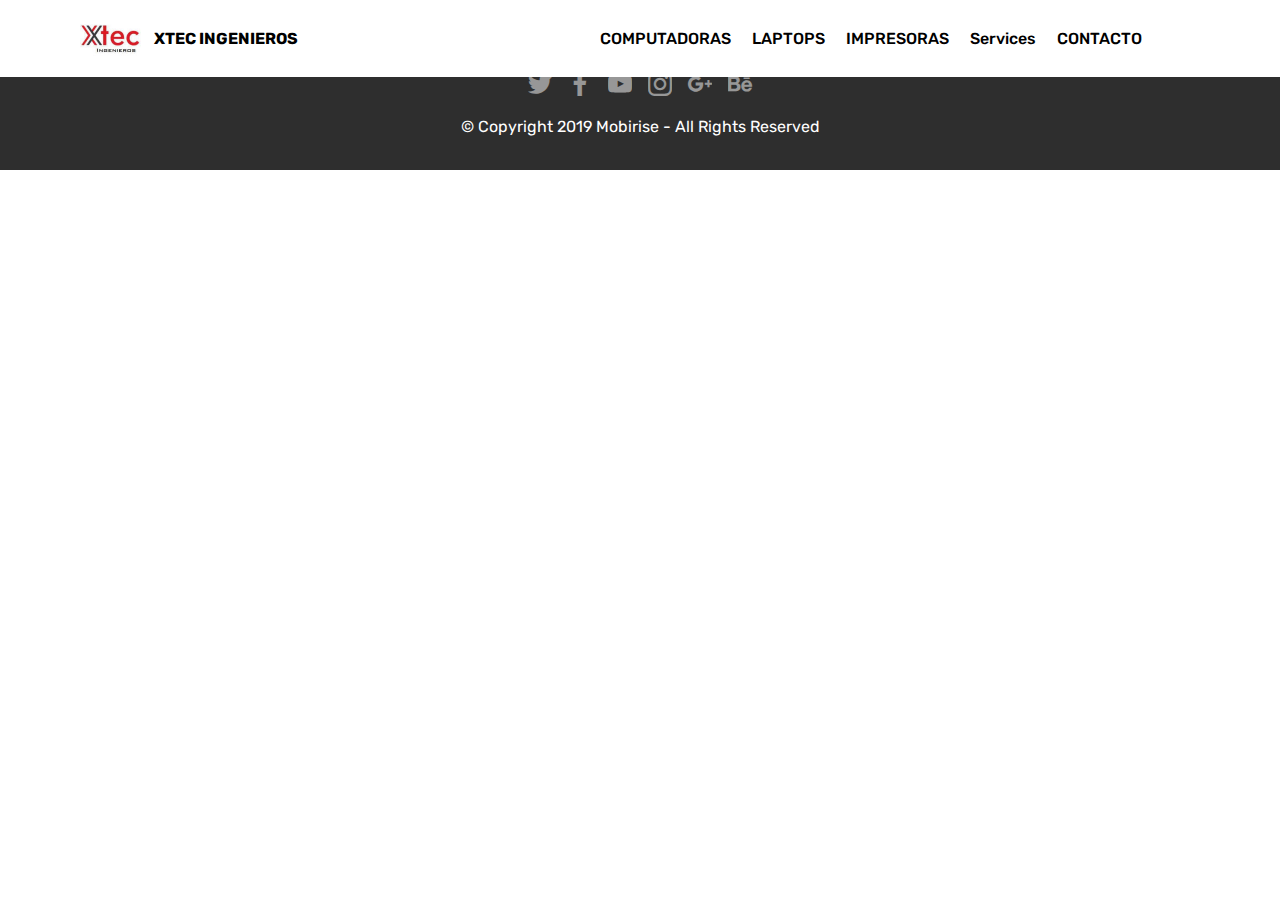
==== commit fdc9424a: "create github pages" ====
--- a/computadoras.html
+++ b/computadoras.html
@@ -61,7 +61,7 @@
     </nav>
 </section>
 
-<section class="engine"><a href="https://mobirise.info/z">best free css templates</a></section><section once="footers" class="cid-rCsZf7tpDG" id="footer7-1k">
+<section class="engine"><a href="https://mobirise.info">Mobirise</a></section><section once="footers" class="cid-rCsZf7tpDG" id="footer7-1k">
 
     
 
--- a/assets/mobirise/css/mbr-additional.css
+++ b/assets/mobirise/css/mbr-additional.css
@@ -2736,13 +2736,13 @@
   width: 100%;
 }
 .cid-rCsMlyAyC5 .navbar {
-  background: #ef7469;
+  background: #ffffff;
   transition: none;
   min-height: 77px;
   padding: .5rem 0;
 }
 .cid-rCsMlyAyC5 .navbar-dropdown.bg-color.transparent.opened {
-  background: #ef7469;
+  background: #ffffff;
 }
 .cid-rCsMlyAyC5 a {
   font-style: normal;
@@ -2833,7 +2833,7 @@
   padding-bottom: 0;
 }
 .cid-rCsMlyAyC5 .dropdown .dropdown-menu {
-  background: #ef7469;
+  background: #ffffff;
   display: none;
   position: absolute;
   min-width: 5rem;
@@ -2904,7 +2904,7 @@
   width: 30px;
   height: 2px;
   border-right: 5px;
-  background-color: #ffffff;
+  background-color: #333333;
 }
 .cid-rCsMlyAyC5 button.navbar-toggler .hamburger span:nth-child(1) {
   top: 0;
@@ -3221,13 +3221,13 @@
   width: 100%;
 }
 .cid-rCsMlyAyC5 .navbar {
-  background: #ef7469;
+  background: #ffffff;
   transition: none;
   min-height: 77px;
   padding: .5rem 0;
 }
 .cid-rCsMlyAyC5 .navbar-dropdown.bg-color.transparent.opened {
-  background: #ef7469;
+  background: #ffffff;
 }
 .cid-rCsMlyAyC5 a {
   font-style: normal;
@@ -3318,7 +3318,7 @@
   padding-bottom: 0;
 }
 .cid-rCsMlyAyC5 .dropdown .dropdown-menu {
-  background: #ef7469;
+  background: #ffffff;
   display: none;
   position: absolute;
   min-width: 5rem;
@@ -3389,7 +3389,7 @@
   width: 30px;
   height: 2px;
   border-right: 5px;
-  background-color: #ffffff;
+  background-color: #333333;
 }
 .cid-rCsMlyAyC5 button.navbar-toggler .hamburger span:nth-child(1) {
   top: 0;
@@ -3706,13 +3706,13 @@
   width: 100%;
 }
 .cid-rCsMlyAyC5 .navbar {
-  background: #ef7469;
+  background: #ffffff;
   transition: none;
   min-height: 77px;
   padding: .5rem 0;
 }
 .cid-rCsMlyAyC5 .navbar-dropdown.bg-color.transparent.opened {
-  background: #ef7469;
+  background: #ffffff;
 }
 .cid-rCsMlyAyC5 a {
   font-style: normal;
@@ -3803,7 +3803,7 @@
   padding-bottom: 0;
 }
 .cid-rCsMlyAyC5 .dropdown .dropdown-menu {
-  background: #ef7469;
+  background: #ffffff;
   display: none;
   position: absolute;
   min-width: 5rem;
@@ -3874,7 +3874,7 @@
   width: 30px;
   height: 2px;
   border-right: 5px;
-  background-color: #ffffff;
+  background-color: #333333;
 }
 .cid-rCsMlyAyC5 button.navbar-toggler .hamburger span:nth-child(1) {
   top: 0;
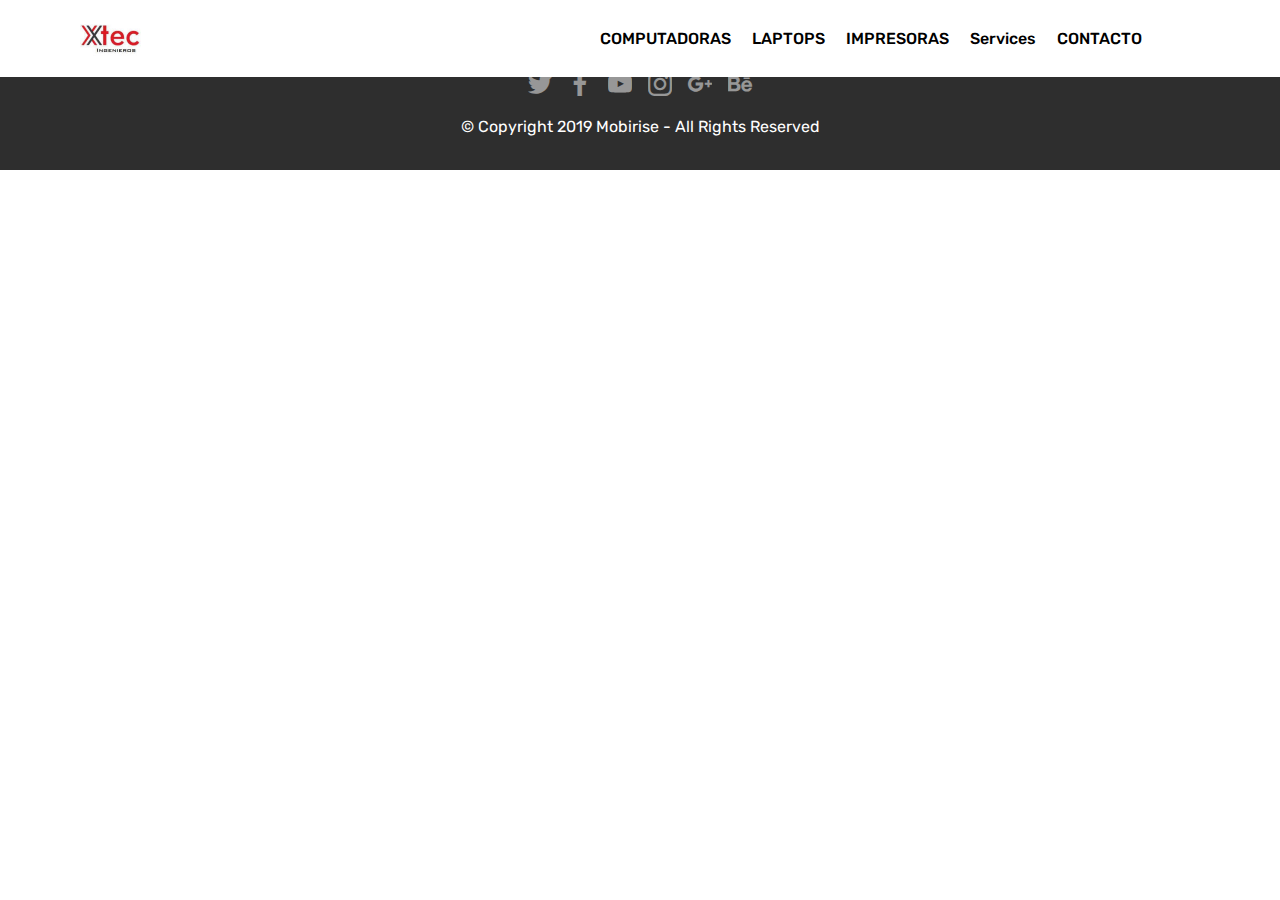
==== commit debc8300: "create github pages" ====
--- a/computadoras.html
+++ b/computadoras.html
@@ -44,7 +44,7 @@
                         <img src="assets/images/logo-122x122.jpg" alt="Mobirise" title="" style="height: 3.8rem;">
                     </a>
                 </span>
-                <span class="navbar-caption-wrap"><a class="navbar-caption text-black display-4" href="https://mobirise.co">XTEC INGENIEROS</a></span>
+                
             </div>
         </div>
         <div class="collapse navbar-collapse" id="navbarSupportedContent">
@@ -61,7 +61,7 @@
     </nav>
 </section>
 
-<section class="engine"><a href="https://mobirise.info">Mobirise</a></section><section once="footers" class="cid-rCsZf7tpDG" id="footer7-1k">
+<section class="engine"><a href="https://mobirise.info/z">best html templates</a></section><section once="footers" class="cid-rCsZf7tpDG" id="footer7-1k">
 
     
 
--- a/assets/mobirise/css/mbr-additional.css
+++ b/assets/mobirise/css/mbr-additional.css
@@ -1414,13 +1414,13 @@
   box-shadow: none !important;
 }
 .cid-rCsMlyAyC5 .navbar {
-  background: #ef7469;
+  background: #ffffff;
   transition: none;
   min-height: 77px;
   padding: .5rem 0;
 }
 .cid-rCsMlyAyC5 .navbar-dropdown.bg-color.transparent.opened {
-  background: #ef7469;
+  background: #ffffff;
 }
 .cid-rCsMlyAyC5 a {
   font-style: normal;
@@ -1511,7 +1511,7 @@
   padding-bottom: 0;
 }
 .cid-rCsMlyAyC5 .dropdown .dropdown-menu {
-  background: #ef7469;
+  background: #ffffff;
   display: none;
   position: absolute;
   min-width: 5rem;
@@ -1822,7 +1822,7 @@
 }
 .cid-rCsMMN7qor {
   padding-top: 120px;
-  padding-bottom: 45px;
+  padding-bottom: 60px;
   background-color: #ffffff;
 }
 .cid-rCsMMN7qor .content-slider {
@@ -2083,7 +2083,7 @@
   background: transparent !important;
 }
 .cid-rCsMMN7qor .image_wrapper {
-  height: 520px;
+  height: 370px;
   width: 100%;
   position: relative;
   display: inline-block;
@@ -2096,7 +2096,7 @@
   text-align: center;
 }
 .cid-rCsMMN7qor .content-slider-wrap {
-  width: 100%;
+  width: 74%;
 }
 .cid-rCsQ0wi2rT {
   padding-top: 105px;
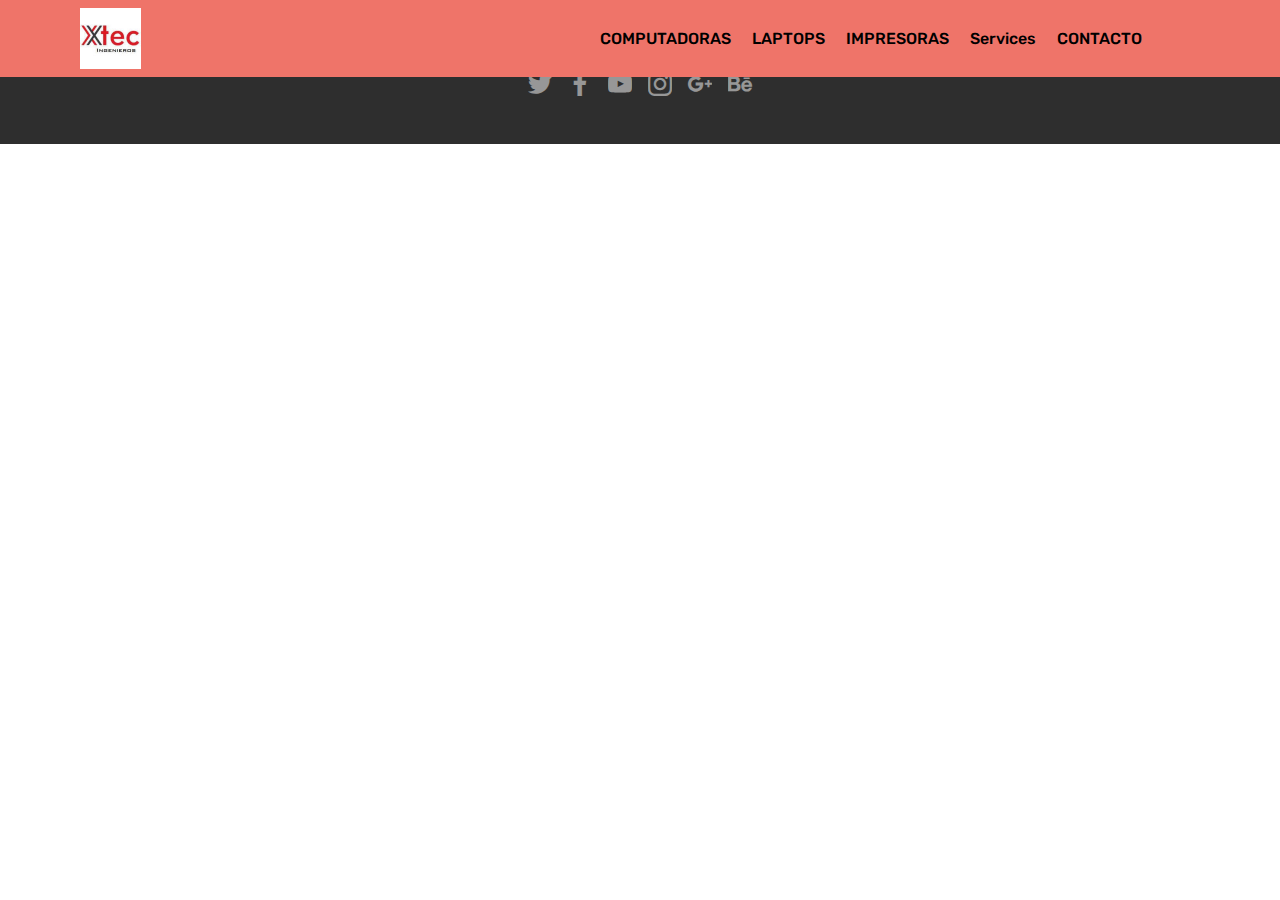
==== commit 3211ace4: "create github pages" ====
--- a/computadoras.html
+++ b/computadoras.html
@@ -61,7 +61,7 @@
     </nav>
 </section>
 
-<section class="engine"><a href="https://mobirise.info/z">best html templates</a></section><section once="footers" class="cid-rCsZf7tpDG" id="footer7-1k">
+<section class="engine"><a href="https://mobirise.info/j">website templates</a></section><section once="footers" class="cid-rCsZf7tpDG" id="footer7-1k">
 
     
 
@@ -123,9 +123,7 @@
                     </div></div>
             </div>
             <div class="row row-copirayt">
-                <p class="mbr-text mb-0 mbr-fonts-style mbr-white align-center display-7">
-                    © Copyright 2019 Mobirise - All Rights Reserved
-                </p>
+                <p class="mbr-text mb-0 mbr-fonts-style mbr-white align-center display-7"></p>
             </div>
         </div>
     </div>
--- a/assets/mobirise/css/mbr-additional.css
+++ b/assets/mobirise/css/mbr-additional.css
@@ -2736,13 +2736,13 @@
   width: 100%;
 }
 .cid-rCsMlyAyC5 .navbar {
-  background: #ffffff;
+  background: #ef7469;
   transition: none;
   min-height: 77px;
   padding: .5rem 0;
 }
 .cid-rCsMlyAyC5 .navbar-dropdown.bg-color.transparent.opened {
-  background: #ffffff;
+  background: #ef7469;
 }
 .cid-rCsMlyAyC5 a {
   font-style: normal;
@@ -2833,7 +2833,7 @@
   padding-bottom: 0;
 }
 .cid-rCsMlyAyC5 .dropdown .dropdown-menu {
-  background: #ffffff;
+  background: #ef7469;
   display: none;
   position: absolute;
   min-width: 5rem;
@@ -2904,7 +2904,7 @@
   width: 30px;
   height: 2px;
   border-right: 5px;
-  background-color: #333333;
+  background-color: #ffffff;
 }
 .cid-rCsMlyAyC5 button.navbar-toggler .hamburger span:nth-child(1) {
   top: 0;
@@ -3221,13 +3221,13 @@
   width: 100%;
 }
 .cid-rCsMlyAyC5 .navbar {
-  background: #ffffff;
+  background: #ef7469;
   transition: none;
   min-height: 77px;
   padding: .5rem 0;
 }
 .cid-rCsMlyAyC5 .navbar-dropdown.bg-color.transparent.opened {
-  background: #ffffff;
+  background: #ef7469;
 }
 .cid-rCsMlyAyC5 a {
   font-style: normal;
@@ -3318,7 +3318,7 @@
   padding-bottom: 0;
 }
 .cid-rCsMlyAyC5 .dropdown .dropdown-menu {
-  background: #ffffff;
+  background: #ef7469;
   display: none;
   position: absolute;
   min-width: 5rem;
@@ -3389,7 +3389,7 @@
   width: 30px;
   height: 2px;
   border-right: 5px;
-  background-color: #333333;
+  background-color: #ffffff;
 }
 .cid-rCsMlyAyC5 button.navbar-toggler .hamburger span:nth-child(1) {
   top: 0;
@@ -3706,13 +3706,13 @@
   width: 100%;
 }
 .cid-rCsMlyAyC5 .navbar {
-  background: #ffffff;
+  background: #ef7469;
   transition: none;
   min-height: 77px;
   padding: .5rem 0;
 }
 .cid-rCsMlyAyC5 .navbar-dropdown.bg-color.transparent.opened {
-  background: #ffffff;
+  background: #ef7469;
 }
 .cid-rCsMlyAyC5 a {
   font-style: normal;
@@ -3803,7 +3803,7 @@
   padding-bottom: 0;
 }
 .cid-rCsMlyAyC5 .dropdown .dropdown-menu {
-  background: #ffffff;
+  background: #ef7469;
   display: none;
   position: absolute;
   min-width: 5rem;
@@ -3874,7 +3874,7 @@
   width: 30px;
   height: 2px;
   border-right: 5px;
-  background-color: #333333;
+  background-color: #ffffff;
 }
 .cid-rCsMlyAyC5 button.navbar-toggler .hamburger span:nth-child(1) {
   top: 0;
